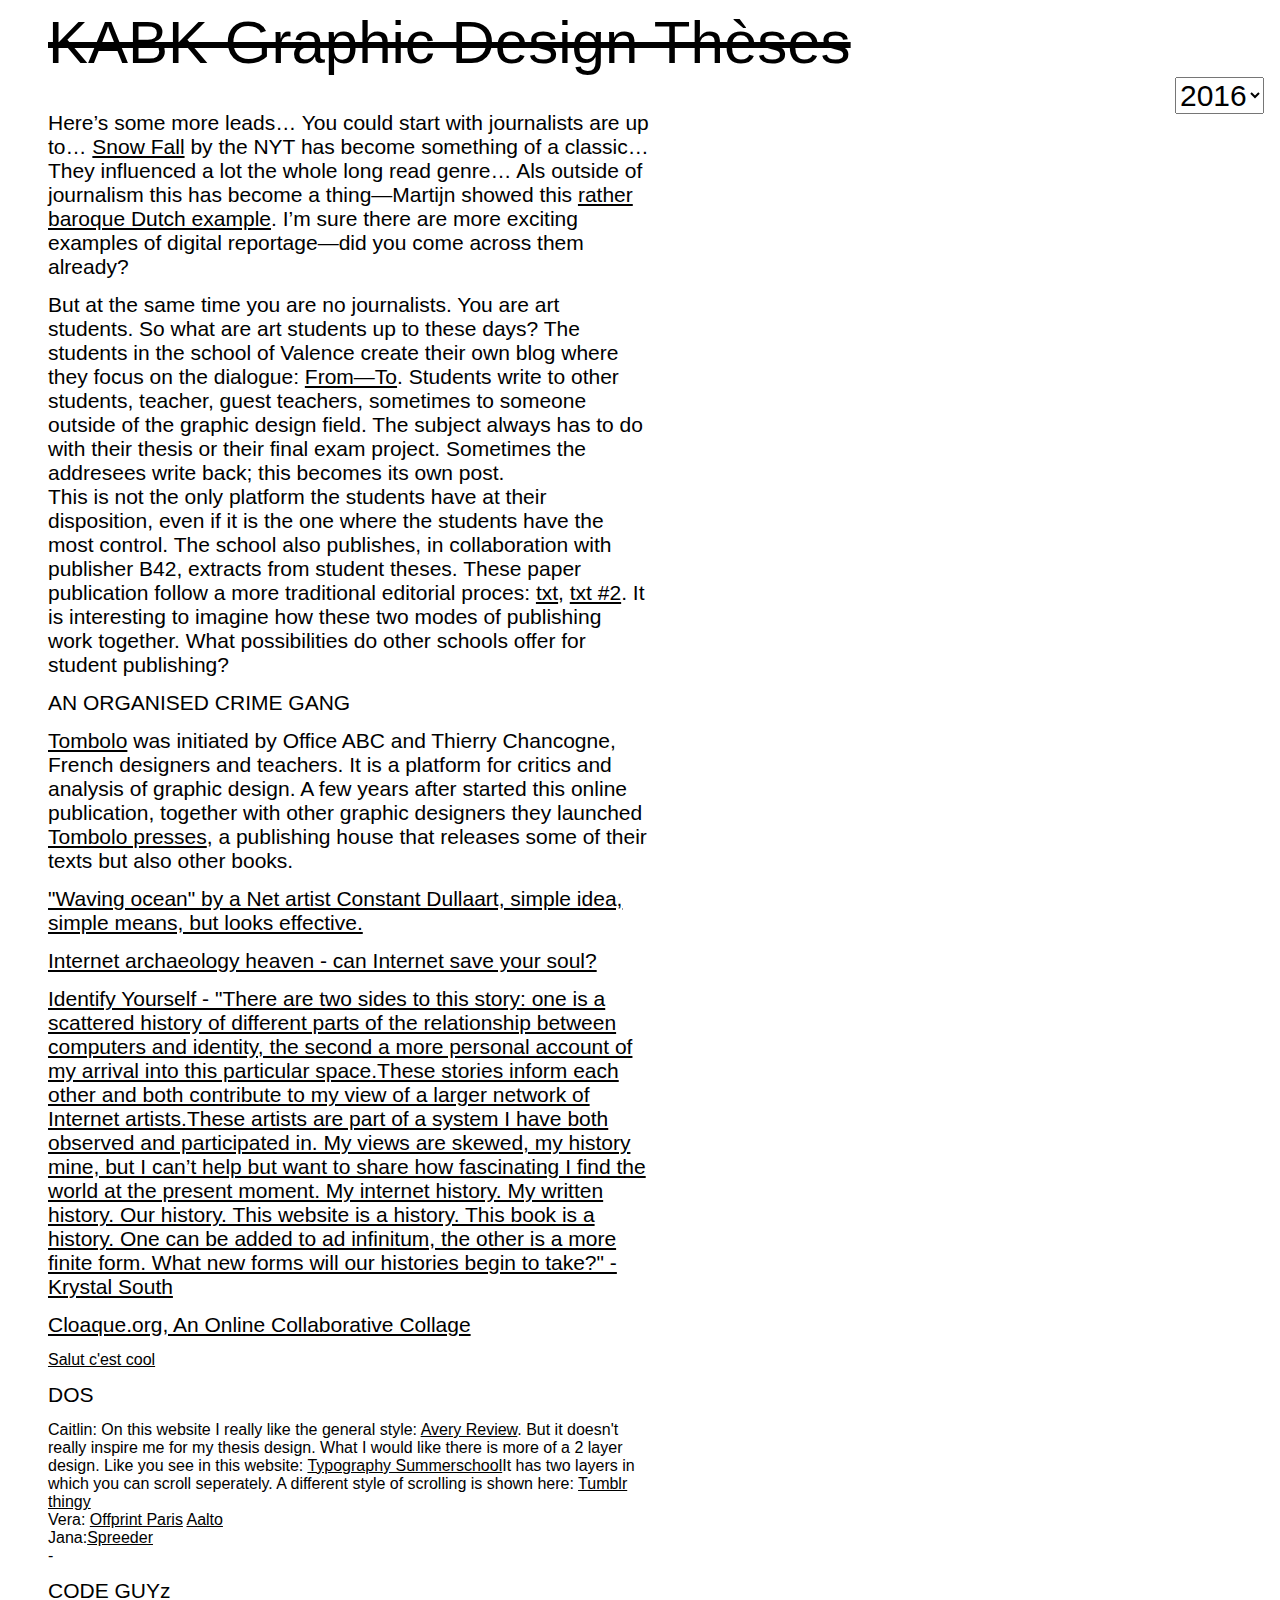
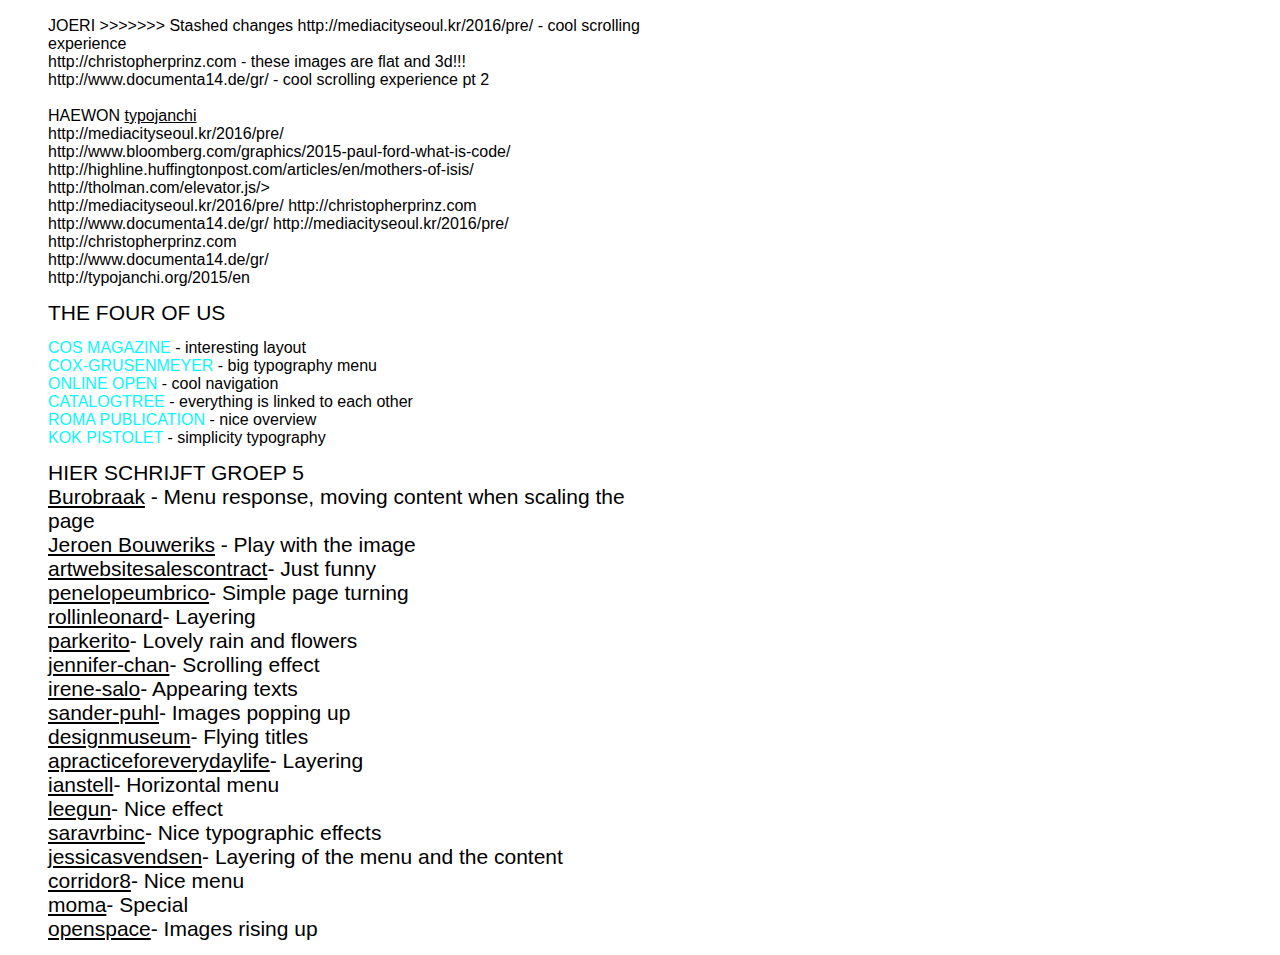
==== references.html @ 2b5444b9 "!" ====
<!DOCTYPE html>
<html lang="en">
    <head>
        <title>GOVT Theses 2015</title>
        <!-- This is so we get Thèses instead of ThÃ¨ses -->
        <meta charset="utf-8"/>
        <!-- This tells the mobile browser: do not zoom out -->
        <meta name="viewport" content="width=device-width, initial-scale=1">
        <link rel="stylesheet" type="text/css" href="css/normalize.css" />
        <link rel="stylesheet" type="text/css" href="css/style.css" />
    </head>
    <body background = "image_pik.jpg">
        <header>
            <h1>KABK Graphic Design Thèses</h1>
            <select>
                <option value="2015">2015</option>
                <option value="2016" selected="true">2016</option>
            </select>
        </header>
        <article>

<p>Here’s some more leads… You could start with journalists are up to… <a href="http://www.nytimes.com/projects/2012/snow-fall/" title="Snow Fall: The Avalanche at Tunnel Creek - Multimedia Feature - NYTimes.com">Snow Fall</a> by the NYT has become something of a classic… They influenced a lot the whole long read genre… Als outside of journalism this has become a thing—Martijn showed this <a href="http://www.vpro.nl/zomergasten/gastenlijst/03-saskia-noort/" title="VPRO ZomerGastenlijst - Saskia Noort">rather baroque Dutch example</a>. I’m sure there are more exciting examples of digital reportage—did you come across them already?</p>

<p>But at the same time you are no journalists. You are art students. So what are art students up to these days? The students in the school of Valence create their own blog where they focus on the dialogue: <a href="http://from.esad-gv.fr/to/" title="From—To">From—To</a>. Students write to other students, teacher, guest teachers, sometimes to someone outside of the graphic design field. The subject always has to do with their thesis or their final exam project. Sometimes the addresees write back; this becomes its own post.<br/>
This is not the only platform the students have at their disposition, even if it is the one where the students have the most control. The school also publishes, in collaboration with publisher B42, extracts from student theses. These paper publication follow a more traditional editorial proces: <a href="http://editions-b42.com/books/txt/" title="ÉDITIONS B42 ♦● .TXT">txt</a>, <a href="http://editions-b42.com/books/txt-2/" title="ÉDITIONS B42 ♦● .TXT 2">txt #2</a>. It is interesting to imagine how these two modes of publishing work together. What possibilities do other schools offer for student publishing?</p>

<p>AN ORGANISED CRIME GANG</p>
<p><a href="http://www.t-o-m-b-o-l-o.eu/" title="T-o-m-b-o-l-o">Tombolo</a> was initiated by Office ABC and Thierry Chancogne, French designers and teachers. It is a platform for critics and analysis of graphic design. A few years after started this online publication, together with other  graphic designers they launched <a href="http://presses.t-o-m-b-o-l-o.eu/" title="T-o-m-b-o-l-o presses">Tombolo presses</a>, a publishing house that releases some of their texts but also other books.</p>

<p><a href="http://wavingocean.com/"> "Waving ocean" by a Net artist Constant Dullaart, simple idea, simple means, but looks effective.</a></p>
<p><a href="http://heaven.internetarchaeology.org/"> Internet archaeology heaven - can Internet save your soul?</a></p>
<p><a href="http://idyrself.com/"> Identify Yourself - "There are two sides to this story: one is a scattered history of different parts of the relationship between computers and identity, the second a more personal account of my arrival into this particular space.These stories inform each other and both contribute to my view of a larger network of Internet artists.These artists are part of a system I have both observed and participated in. My views are skewed, my history mine, but I can’t help but want to share how fascinating I find the world at the present moment. My internet history. My written history. Our history. This website is a history. This book is a history. One can be added to ad infinitum, the other is a more finite form. What new forms will our histories begin to take?" - Krystal South</a></p>
<p><a href="http://cloaque.org/"> Cloaque.org, An Online Collaborative Collage </a></p>

<a href="http://www.salutcestcool.com/" title="salut c'est cool">Salut c'est cool</a>

<p>DOS</p>

Caitlin: On this website I really like the general style: <a href="http://averyreview.com" title="Avery Review">Avery Review</a>. But it doesn't really inspire me for my thesis design. What I would like there is more of a 2 layer design. Like you see in this website:  <a href="http://typographysummerschool.org" title="Typography Summerschool">Typography Summerschool</a>It has two layers in which you can scroll seperately. A different style of scrolling is shown here: <a href="http://inreproductionoftangiblethings.tumblr.com" title="Tumblr thingy">Tumblr thingy</a>
<br>

Vera: <a href="http://offprintparis.com" title="Offprint Paris">Offprint Paris</a> <a href="https://graphicdesign.aalto.fi" title="aalto">Aalto</a>
<br>
Jana:<a href="http://www.spreeder.com/app.php?intro=1" title="Spreeder">Spreeder</a> <br>
-

<p id="agroup3title">CODE GUYz</p>

JOERI
>>>>>>> Stashed changes
http://mediacityseoul.kr/2016/pre/ - cool scrolling experience<br/>
http://christopherprinz.com - these images are flat and 3d!!!<br/>
http://www.documenta14.de/gr/ - cool scrolling experience pt 2<br/>
<br/>
HAEWON
<a href="http://typojanchi.org/2015/en" title="typojanchi">typojanchi</a> <br/>
http://mediacityseoul.kr/2016/pre/</br>
http://www.bloomberg.com/graphics/2015-paul-ford-what-is-code/</br>
http://highline.huffingtonpost.com/articles/en/mothers-of-isis/</br>
http://tholman.com/elevator.js/></br>


http://mediacityseoul.kr/2016/pre/
http://christopherprinz.com
http://www.documenta14.de/gr/




http://mediacityseoul.kr/2016/pre/ </br>
http://christopherprinz.com </br>
http://www.documenta14.de/gr/ </br>
http://typojanchi.org/2015/en </br>


<p>THE FOUR OF US</p>
<agroup4 href="http://www.cosstores.com/nl/Magazine">COS MAGAZINE</agroup4> - interesting layout </br>
<agroup4 href="http://www.cox-grusenmeyer.com">COX-GRUSENMEYER</agroup4> - big typography menu </br>
<agroup4 href="http://www.onlineopen.org/index.php">ONLINE OPEN</agroup4> - cool navigation</br>
<agroup4 href="http://www.catalogtree.net">CATALOGTREE</agroup4> - everything is linked to each other</br>
<agroup4 href="http://www.romapublications.org/Roma151-300.html">ROMA PUBLICATION</agroup4> - nice overview</br>
<agroup4 href="http://kokpistolet.nl/">KOK PISTOLET</agroup4> - simplicity typography</br>

<p>HIER SCHRIJFT GROEP 5<br>
<a href="www.burobraak.nl">Burobraak</a> - Menu response, moving content when scaling the page<br>
<a href="www.jeroenbouweriks.com">Jeroen Bouweriks</a> - Play with the image<br>
<a href="http://www.artwebsitesalescontract.com">artwebsitesalescontract</a>- Just funny<br>
<a href="http://www.penelopeumbrico.net/publications/publicationspage_catalogues_b.html"> penelopeumbrico</a>- Simple page turning<br>
<a href="http://rollinleonard.com"> rollinleonard</a>- Layering<br>
<a href="http://www.parkerito.com">parkerito</a>- Lovely rain and flowers<br>
<a href="http://jennifer-chan.com">jennifer-chan<a/>- Scrolling effect<br>
<a href="http://kabk.github.io/govt-theses-15-irene-salo-beauty-in-unexpected-forms">irene-salo</a>- Appearing texts<br>
<a href="http://kabk.github.io/govt-theses-15-sander-puhl-onder-het-oppervlak-under-the-surface">sander-puhl</a>- Images popping up<br>
<a href="https://designmuseum.org/">designmuseum</a>- Flying titles<br>
<a href="http://apracticeforeverydaylife.com/art-on-the-underground/what-is-the-city-but-the-people-publication/">apracticeforeverydaylife</a>- Layering<br>
<a href="http://ianstell.com/Diagint">ianstell</a>- Horizontal menu<br>
<a href="http://cargocollective.com/leegun/With-or-without-you-Poster">leegun</a>- Nice effect<br>
<a href="http://saravrbinc.com/">saravrbinc</a>- Nice typographic effects<br>
<a href="http://jessicasvendsen.com/">jessicasvendsen</a>- Layering of the menu and the content<br>
<a href="http://www.corridor8.co.uk/online/">corridor8</a>- Nice menu<br>
<a href="http://www.moma.org/interactives/exhibitions/2011/talktome/objects/145515/">moma</a>- Special<br> 
<a href="http://openspace.sfmoma.org/">openspace</a>- Images rising up<br>
</p>


<p></p>

<p></p>

<p></p>

<p></p>

<p></p>

        </article>
    </body>
</html>
---- css/style.css ----
a {color:pink;}

body {
    font-size: 16px;
    padding: 8px 16px 0px 8px;
    font-family: NeueHaasUnicaPro-Light, sans-serif;
    font-weight: 100;
}

* {
    box-sizing: border-box;
}

header {
    padding: 0 0 20px 0;
    font-size: 30px;
    text-decoration: line-through;
}

article { 
    max-width: 602px;
}

li {
    list-style: none;
    margin-bottom: 8px;
}

dt, dd {
    margin-bottom: 2px;
}

dt {
    margin-top: 6px;
}

h1, h2, h3, h4, h5, h6 {
    font-weight: 100;
}

h1 {
    margin: 0 0 0 0;
}

h2, h4 {
  font-size: 28px;
  line-height: 30px;
  text-transform: uppercase;
  margin: 12px 0 0px 0;
}

h2 a {
    text-decoration: none;
}

h3, h5 {
  font-size: 21px;
  line-height: 24px;
  margin: 0px 0 7px 0;
}

h4 {
  font-size: 21px;
}

h6 {
  font-size: 14px;
}

ul, ol {
    margin-top: 20px;
    padding-left: 20px;
}

a, a:hover, a:visited, a:active {
    color: black;
}

agroup4, agroup4:hover, agroup4:visited, agroup4:active {
    color: #0cf6ff;
}

agroup3title, agroup4:hover, agroup4:visited, agroup4:active {
    color: #0000FF;
    font-size: 25px;
}

agroup3, agroup4:hover, agroup4:visited, agroup4:active {
    color: #0000FF;
}


p, svg {
    margin-top: 0;
    margin-bottom: 24px;
}

p {
  font-size: 21px;
  line-height: 24px;
  margin: 14px 0;
}

p.spacer {
    line-height: 0;
}

pre {
    white-space: pre-wrap;
}

figure {
    margin: 0;
    padding: 1em 40px;
}

figure figcaption {
    padding-top: 1em;
}

/* This makes the images scale to the full width of the page */
img {
    max-width: 600px;
    max-height: 315px;
    width: 100%;
    height: auto;
}

header select {
    float: right;
}

div.preview {
  max-width: 602px;
  margin-bottom: 30px;
}

div.preview figure {
  border: 1px solid #ccc;
  border-bottom: none;
  margin: 0;
  padding: 0;
}

div.preview p:last-child {
  margin-bottom: 54px;
}

@media screen and (max-width: 480px) {
    header select {
        float: left;
    }
    header h1 {
       font-size: 20px;
   }
   p {
     font-size: 16px;
     line-height: 24px;
     margin: 14px 0;
   }
}

@media screen and (min-width: 480px) {
    article, header {
        margin-left: 40px;
    }
}

@media print {
    header select {
        display: none;
    }
}
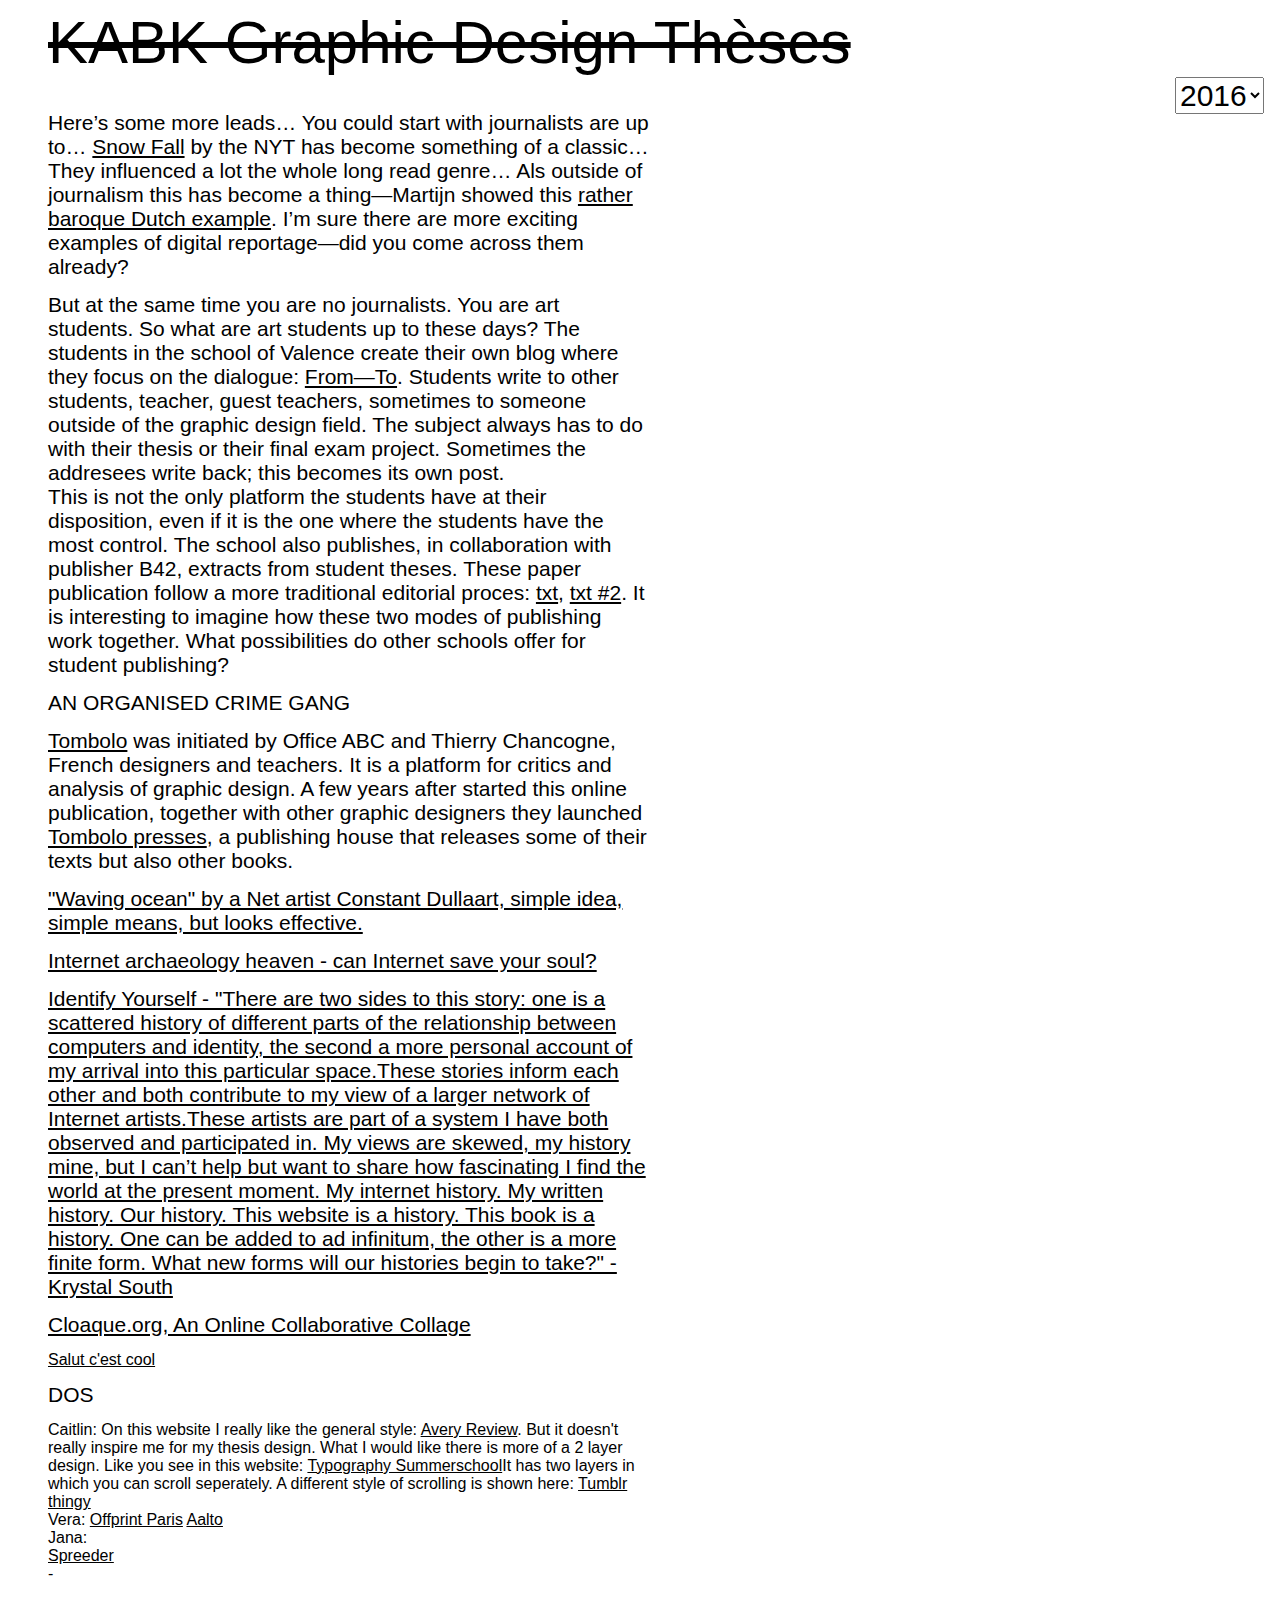
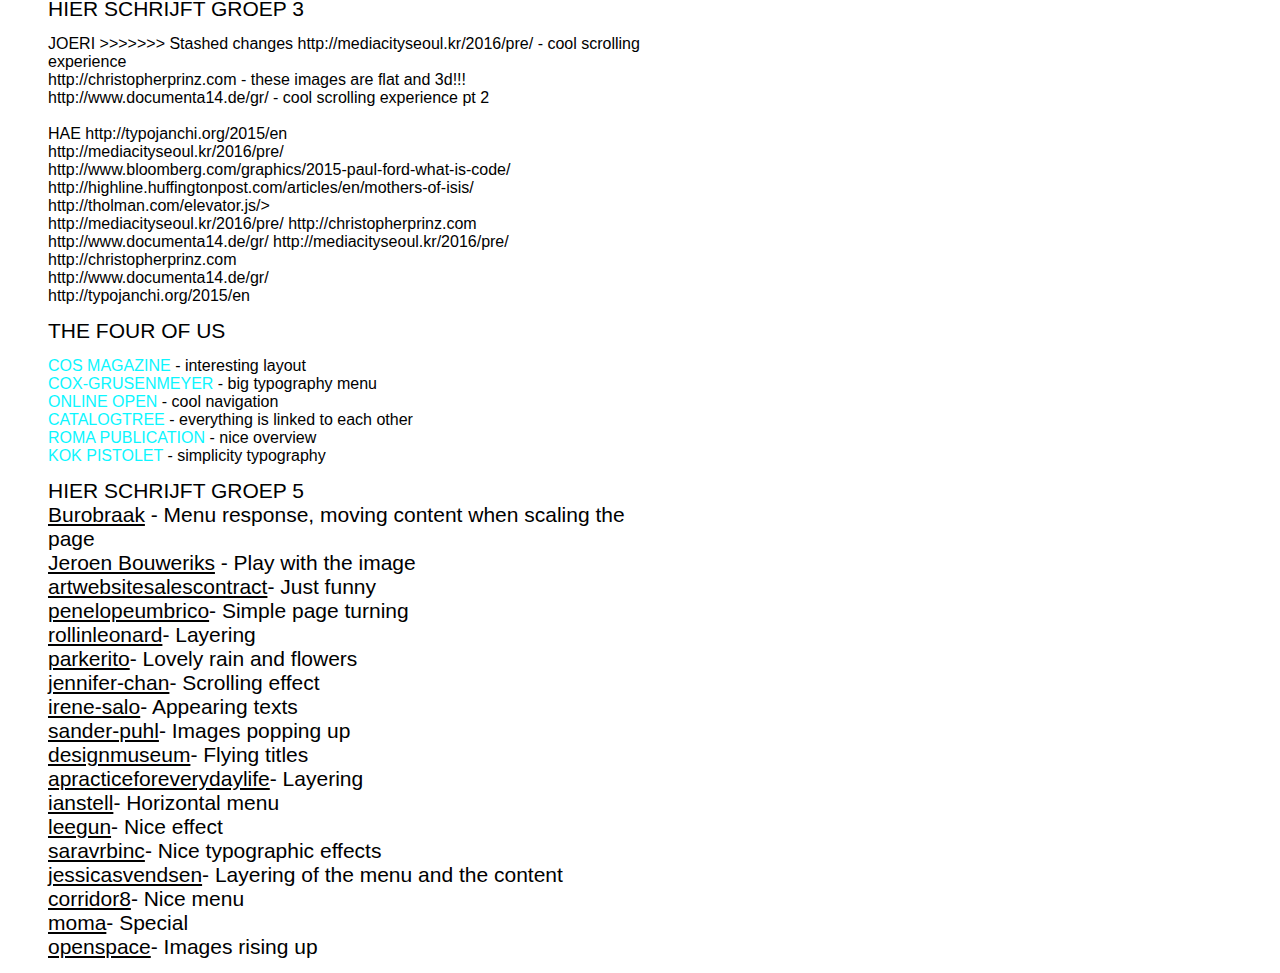
==== commit c6e28726: "linkjes2" ====
--- a/references.html
+++ b/references.html
@@ -9,7 +9,7 @@
         <link rel="stylesheet" type="text/css" href="css/normalize.css" />
         <link rel="stylesheet" type="text/css" href="css/style.css" />
     </head>
-    <body background = "image_pik.jpg">
+    <body>
         <header>
             <h1>KABK Graphic Design Thèses</h1>
             <select>
@@ -41,10 +41,11 @@
 
 Vera: <a href="http://offprintparis.com" title="Offprint Paris">Offprint Paris</a> <a href="https://graphicdesign.aalto.fi" title="aalto">Aalto</a>
 <br>
-Jana:<a href="http://www.spreeder.com/app.php?intro=1" title="Spreeder">Spreeder</a> <br>
+Jana:<br>
+<a href="http://www.spreeder.com/app.php?intro=1" title="Spreeder">Spreeder</a> <br>
 -
 
-<p id="agroup3title">CODE GUYz</p>
+<p>HIER SCHRIJFT GROEP 3</p>
 
 JOERI
 >>>>>>> Stashed changes
@@ -52,8 +53,8 @@
 http://christopherprinz.com - these images are flat and 3d!!!<br/>
 http://www.documenta14.de/gr/ - cool scrolling experience pt 2<br/>
 <br/>
-HAEWON
-<a href="http://typojanchi.org/2015/en" title="typojanchi">typojanchi</a> <br/>
+HAE
+http://typojanchi.org/2015/en<br/>
 http://mediacityseoul.kr/2016/pre/</br>
 http://www.bloomberg.com/graphics/2015-paul-ford-what-is-code/</br>
 http://highline.huffingtonpost.com/articles/en/mothers-of-isis/</br>
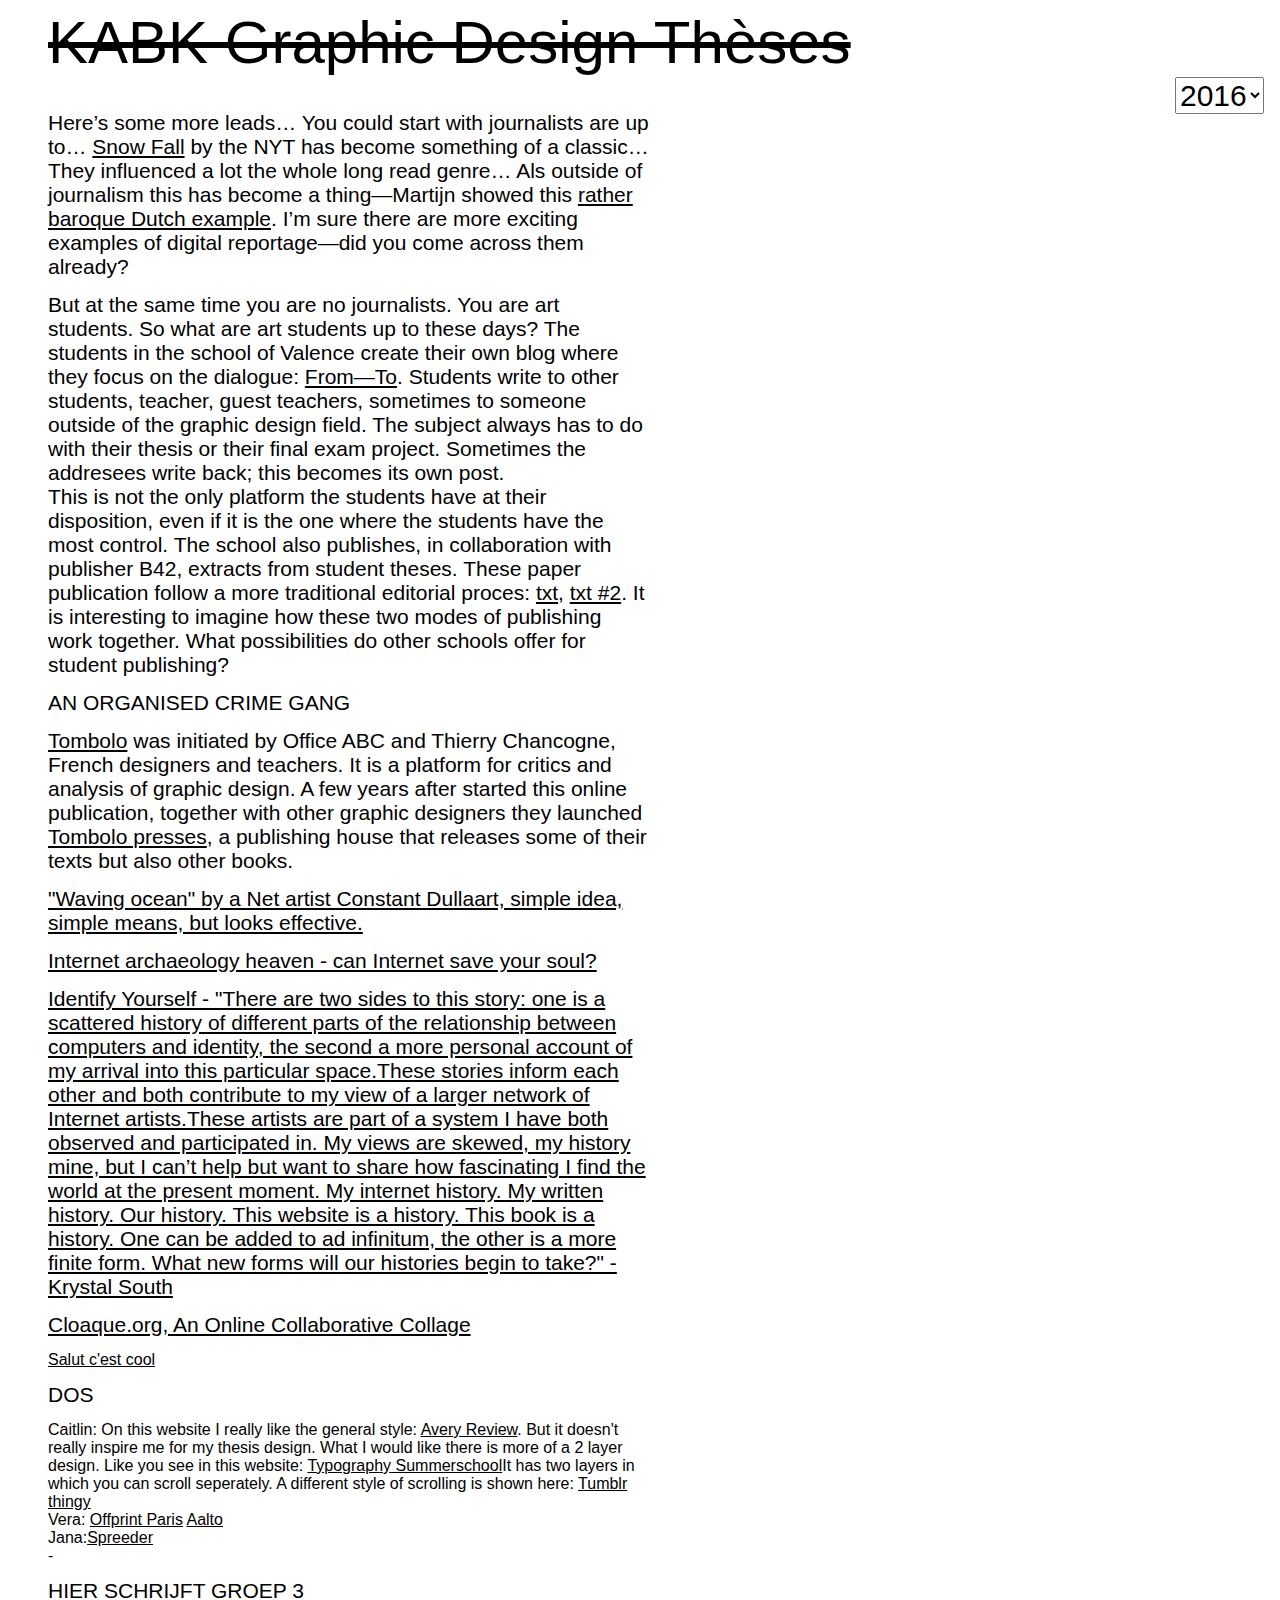
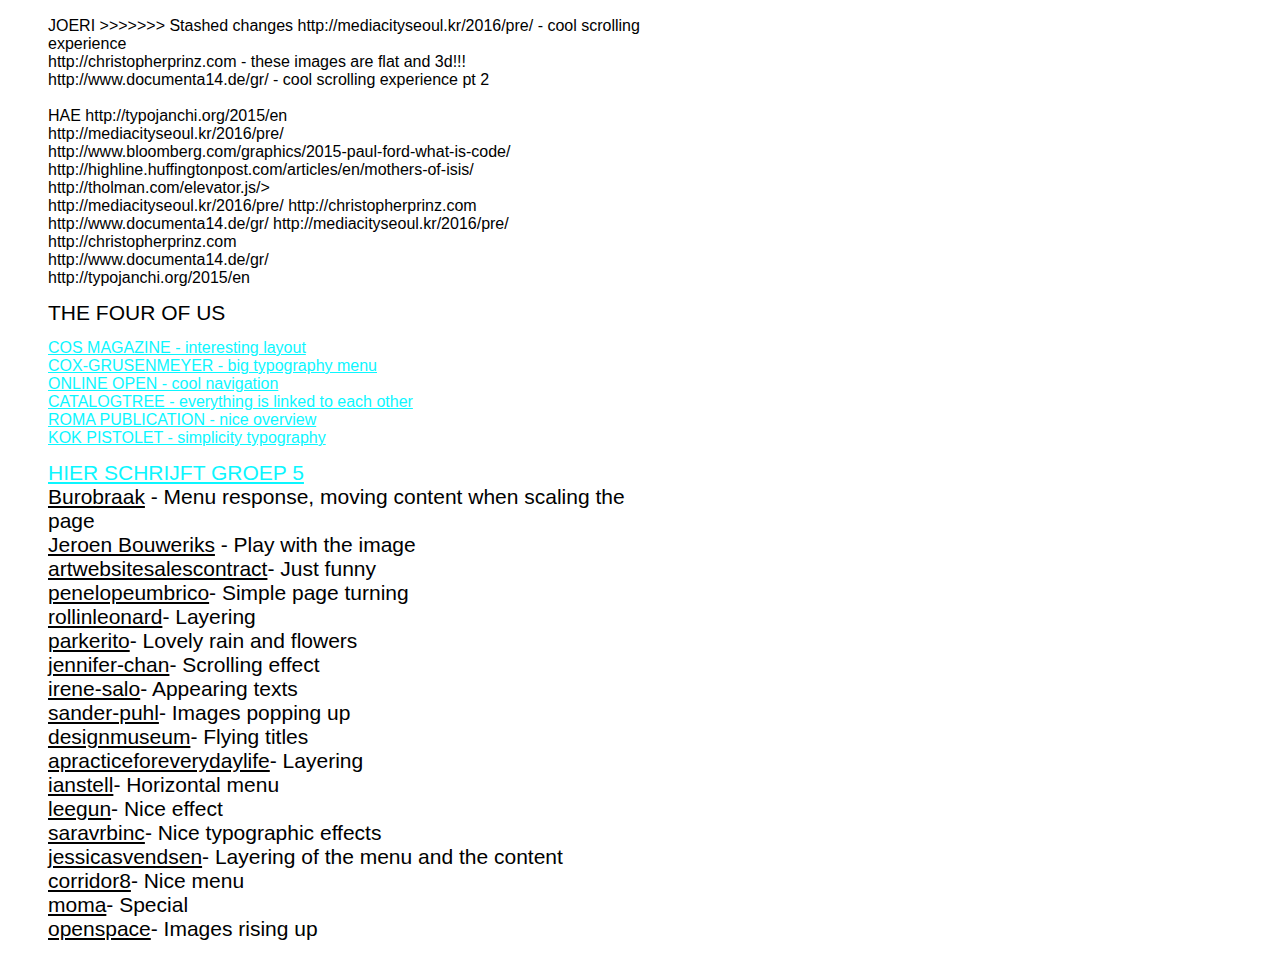
==== commit 0639d631: "a.group4" ====
--- a/references.html
+++ b/references.html
@@ -41,8 +41,7 @@
 
 Vera: <a href="http://offprintparis.com" title="Offprint Paris">Offprint Paris</a> <a href="https://graphicdesign.aalto.fi" title="aalto">Aalto</a>
 <br>
-Jana:<br>
-<a href="http://www.spreeder.com/app.php?intro=1" title="Spreeder">Spreeder</a> <br>
+Jana:<a href="http://www.spreeder.com/app.php?intro=1" title="Spreeder">Spreeder</a> <br>
 -
 
 <p>HIER SCHRIJFT GROEP 3</p>
@@ -75,12 +74,12 @@
 
 
 <p>THE FOUR OF US</p>
-<agroup4 href="http://www.cosstores.com/nl/Magazine">COS MAGAZINE</agroup4> - interesting layout </br>
-<agroup4 href="http://www.cox-grusenmeyer.com">COX-GRUSENMEYER</agroup4> - big typography menu </br>
-<agroup4 href="http://www.onlineopen.org/index.php">ONLINE OPEN</agroup4> - cool navigation</br>
-<agroup4 href="http://www.catalogtree.net">CATALOGTREE</agroup4> - everything is linked to each other</br>
-<agroup4 href="http://www.romapublications.org/Roma151-300.html">ROMA PUBLICATION</agroup4> - nice overview</br>
-<agroup4 href="http://kokpistolet.nl/">KOK PISTOLET</agroup4> - simplicity typography</br>
+<a class="group4" href="http://www.cosstores.com/nl/Magazine">COS MAGAZINE</agroup4> - interesting layout </br>
+<a class="group4" href="http://www.cox-grusenmeyer.com">COX-GRUSENMEYER</agroup4> - big typography menu </br>
+<a class="group4" href="http://www.onlineopen.org/index.php">ONLINE OPEN</agroup4> - cool navigation</br>
+<a class="group4" href="http://www.catalogtree.net">CATALOGTREE</agroup4> - everything is linked to each other</br>
+<a class="group4" href="http://www.romapublications.org/Roma151-300.html">ROMA PUBLICATION</agroup4> - nice overview</br>
+<a class="group4" href="http://kokpistolet.nl/">KOK PISTOLET</agroup4> - simplicity typography</br>
 
 <p>HIER SCHRIJFT GROEP 5<br>
 <a href="www.burobraak.nl">Burobraak</a> - Menu response, moving content when scaling the page<br>
--- a/css/style.css
+++ b/css/style.css
@@ -76,19 +76,9 @@
     color: black;
 }
 
-agroup4, agroup4:hover, agroup4:visited, agroup4:active {
+a.group4, a.group4:hover, a.group4:visited, a.group4:active {
     color: #0cf6ff;
 }
-
-agroup3title, agroup4:hover, agroup4:visited, agroup4:active {
-    color: #0000FF;
-    font-size: 25px;
-}
-
-agroup3, agroup4:hover, agroup4:visited, agroup4:active {
-    color: #0000FF;
-}
-
 
 p, svg {
     margin-top: 0;
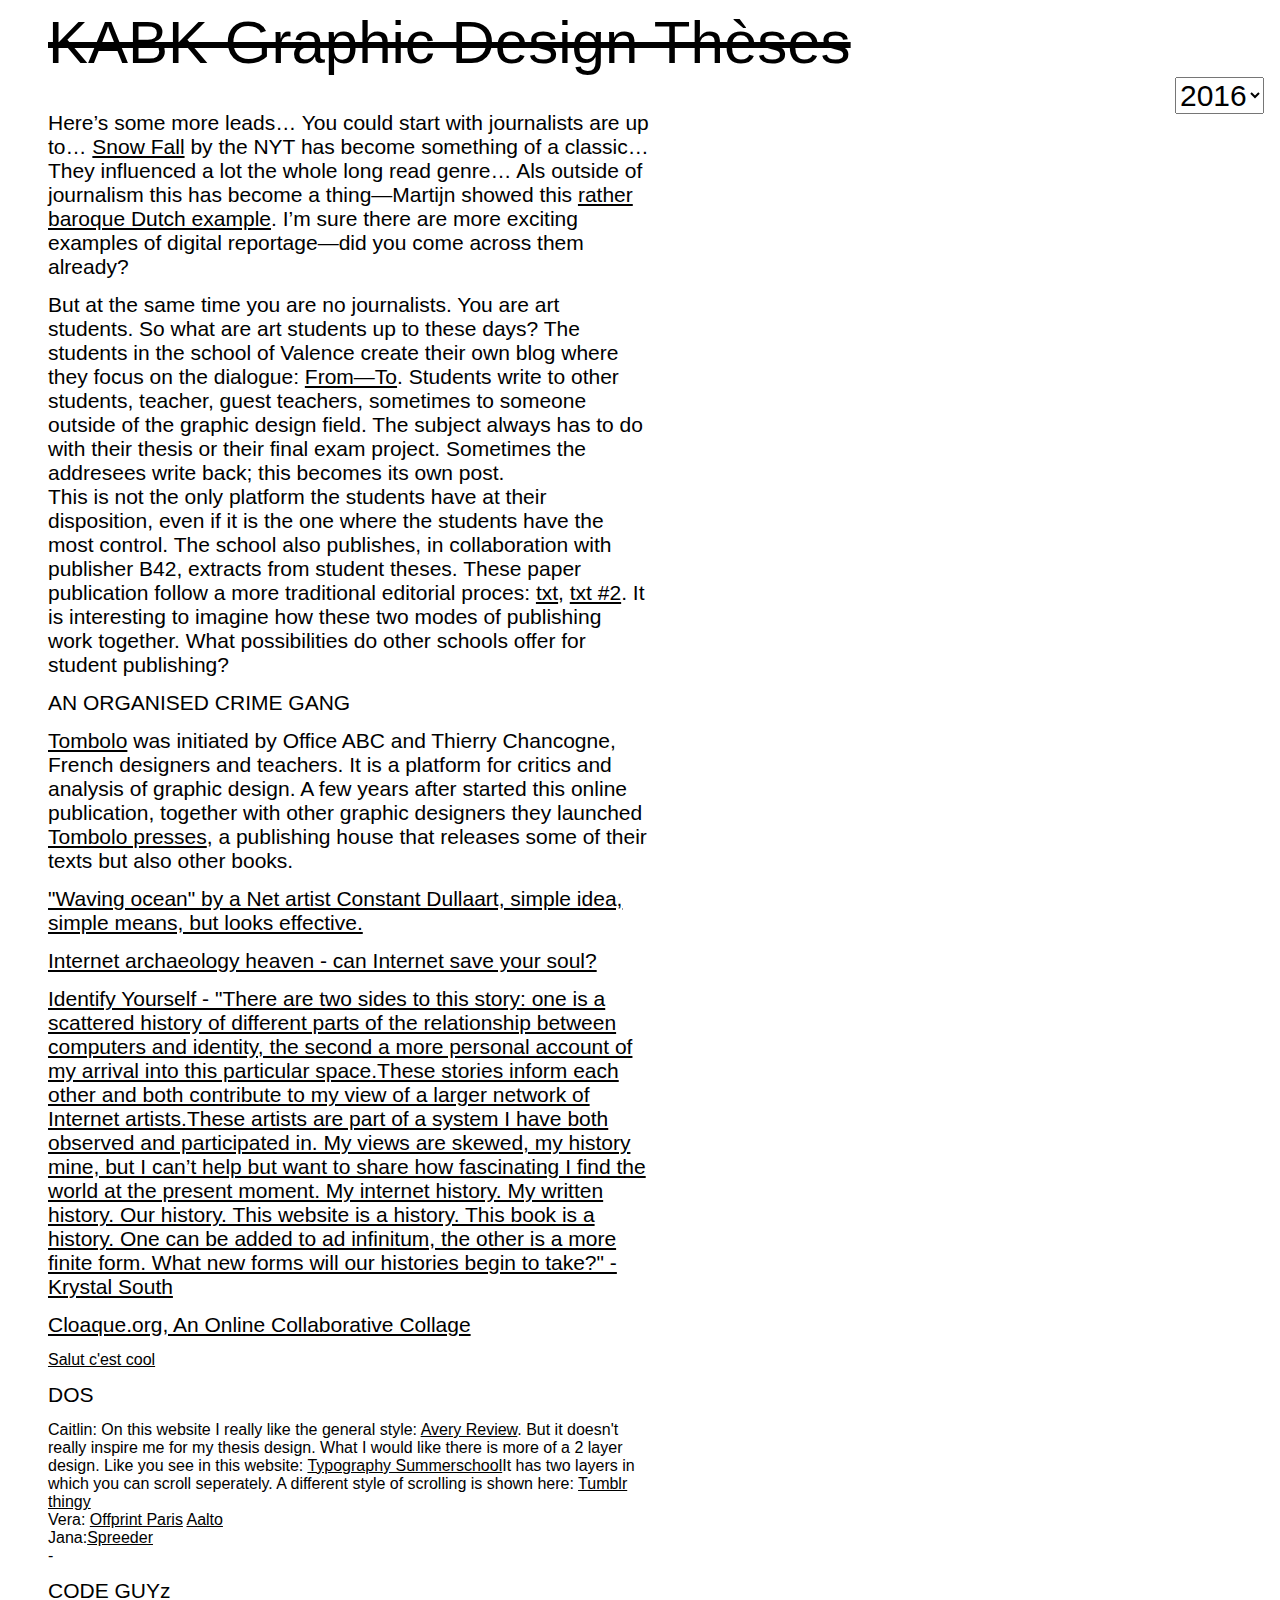
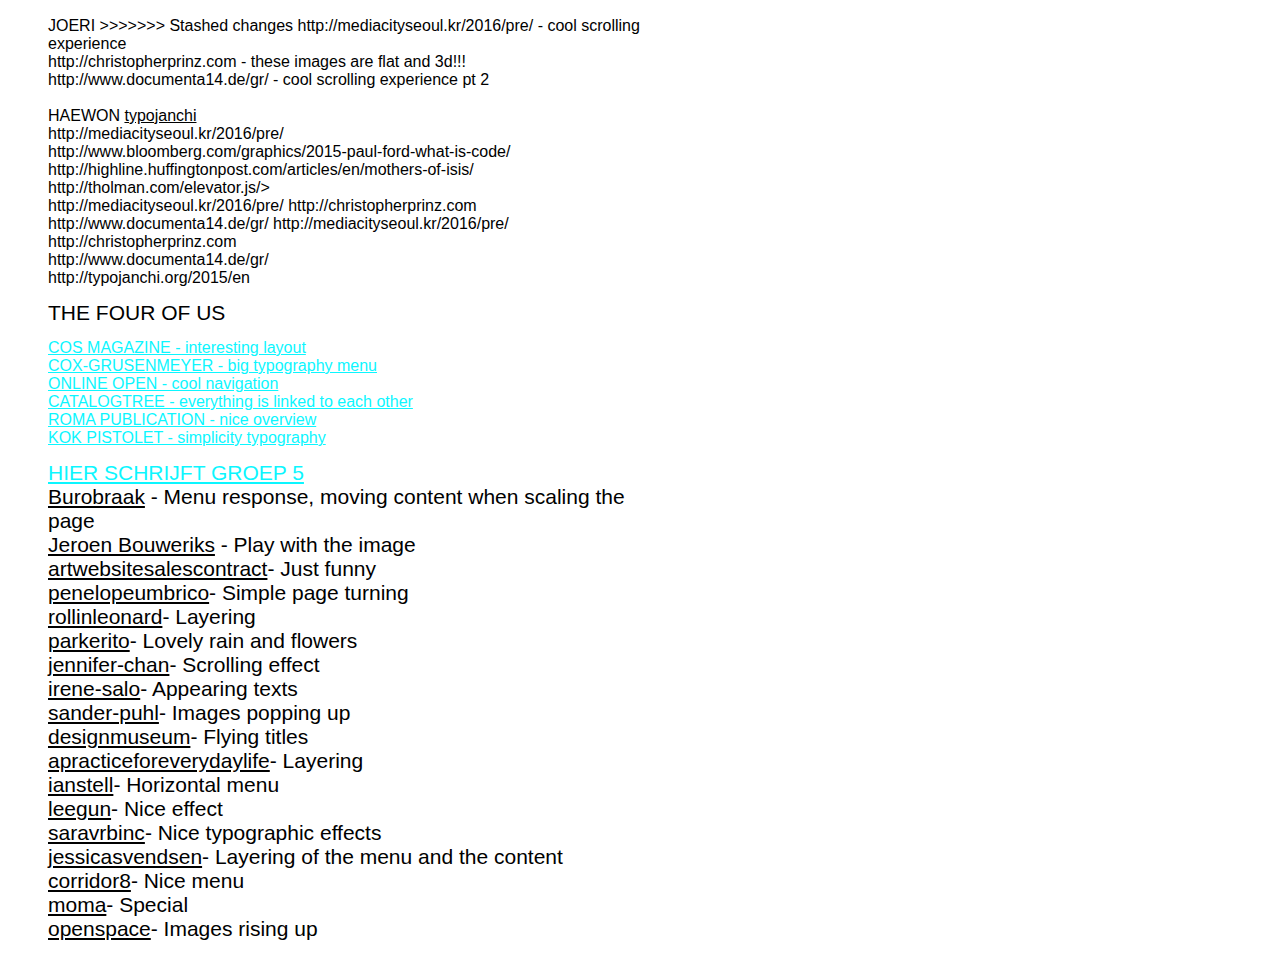
==== commit 03f4599d: "Merge branch 'gh-pages' of github.com:kabk/govt-theses-16 into gh-pages" ====
--- a/references.html
+++ b/references.html
@@ -9,7 +9,7 @@
         <link rel="stylesheet" type="text/css" href="css/normalize.css" />
         <link rel="stylesheet" type="text/css" href="css/style.css" />
     </head>
-    <body>
+    <body background = "image_pik.jpg">
         <header>
             <h1>KABK Graphic Design Thèses</h1>
             <select>
@@ -44,7 +44,7 @@
 Jana:<a href="http://www.spreeder.com/app.php?intro=1" title="Spreeder">Spreeder</a> <br>
 -
 
-<p>HIER SCHRIJFT GROEP 3</p>
+<p class="group3title">CODE GUYz</p>
 
 JOERI
 >>>>>>> Stashed changes
@@ -52,8 +52,8 @@
 http://christopherprinz.com - these images are flat and 3d!!!<br/>
 http://www.documenta14.de/gr/ - cool scrolling experience pt 2<br/>
 <br/>
-HAE
-http://typojanchi.org/2015/en<br/>
+HAEWON
+<a href="http://typojanchi.org/2015/en" title="typojanchi">typojanchi</a> <br/>
 http://mediacityseoul.kr/2016/pre/</br>
 http://www.bloomberg.com/graphics/2015-paul-ford-what-is-code/</br>
 http://highline.huffingtonpost.com/articles/en/mothers-of-isis/</br>
--- a/css/style.css
+++ b/css/style.css
@@ -80,6 +80,16 @@
     color: #0cf6ff;
 }
 
+a.group3title, a.group3title:hover, a.group3title:visited, a.group3title:active {
+    color: #0000FF;
+    font-size: 25px;
+}
+
+a.group3, a.group3:hover, a.group3:visited, a.group3:active {
+    color: #0000FF;
+}
+
+
 p, svg {
     margin-top: 0;
     margin-bottom: 24px;
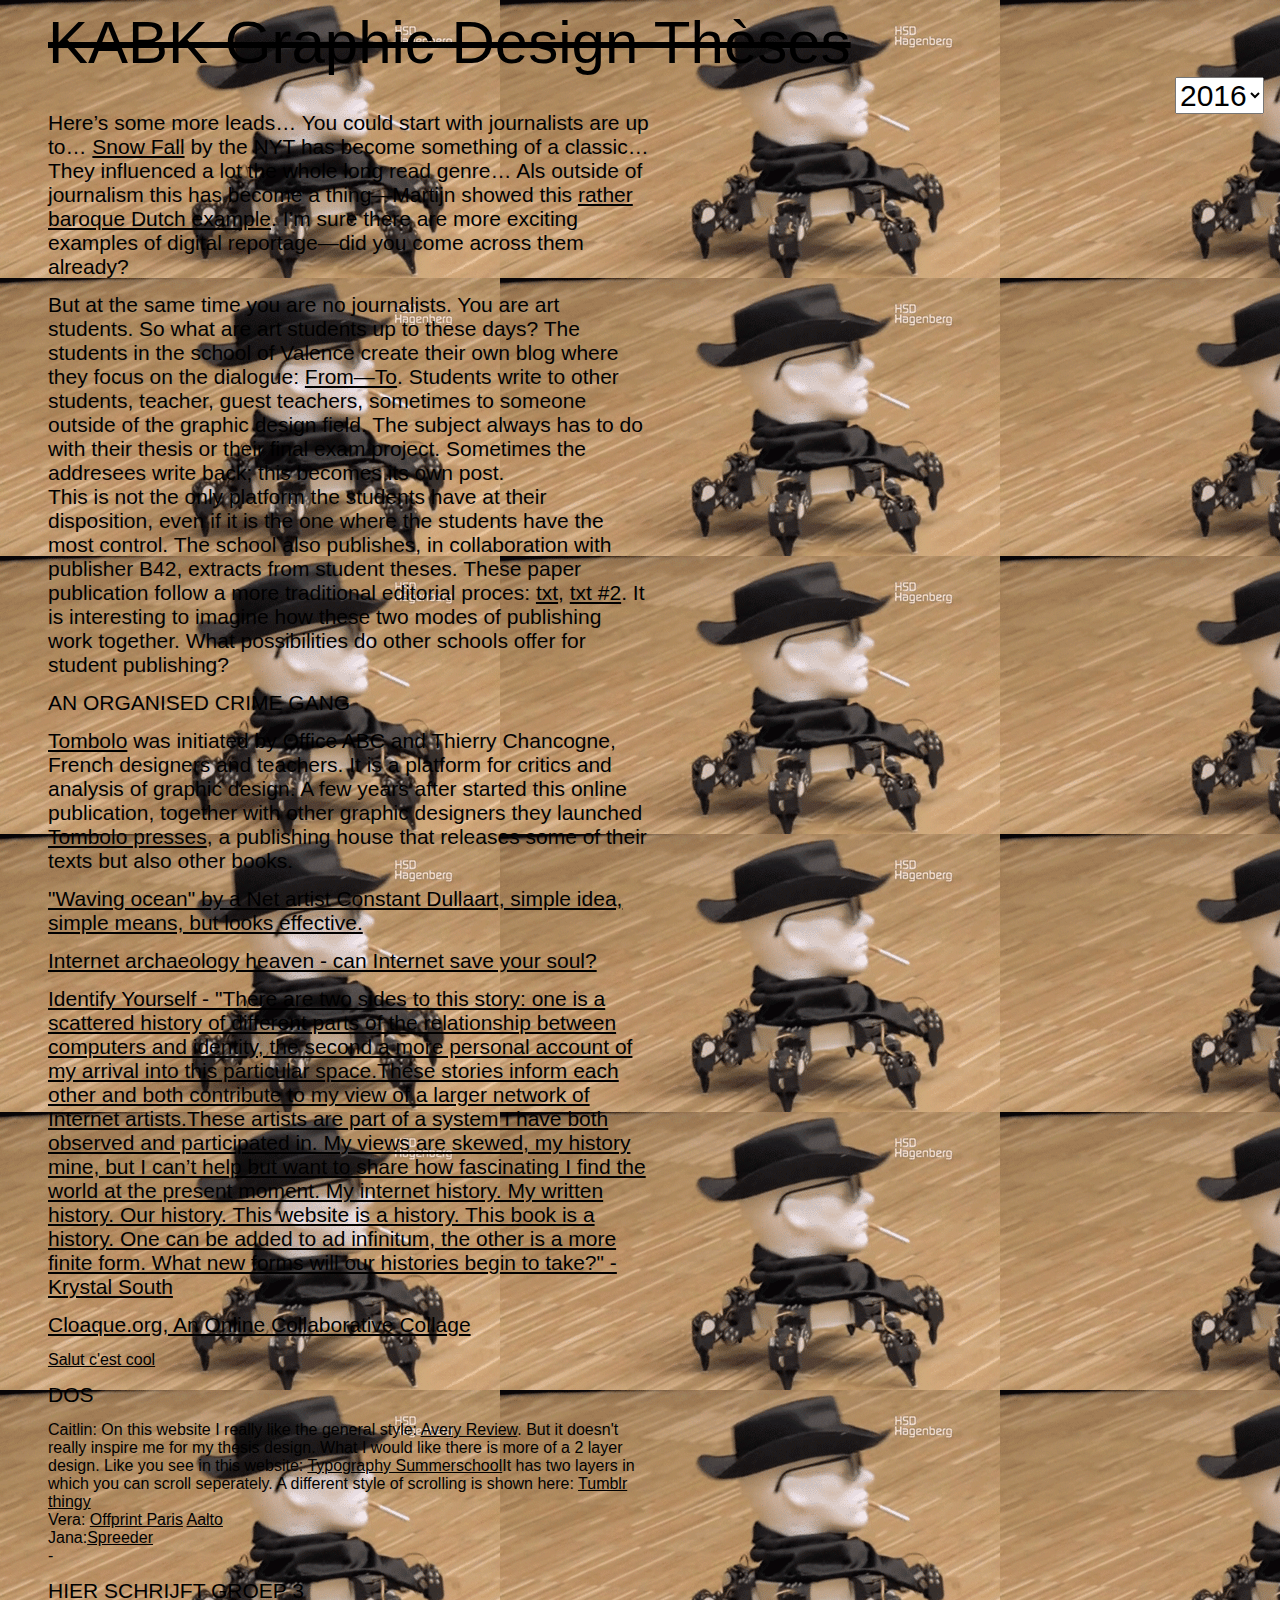
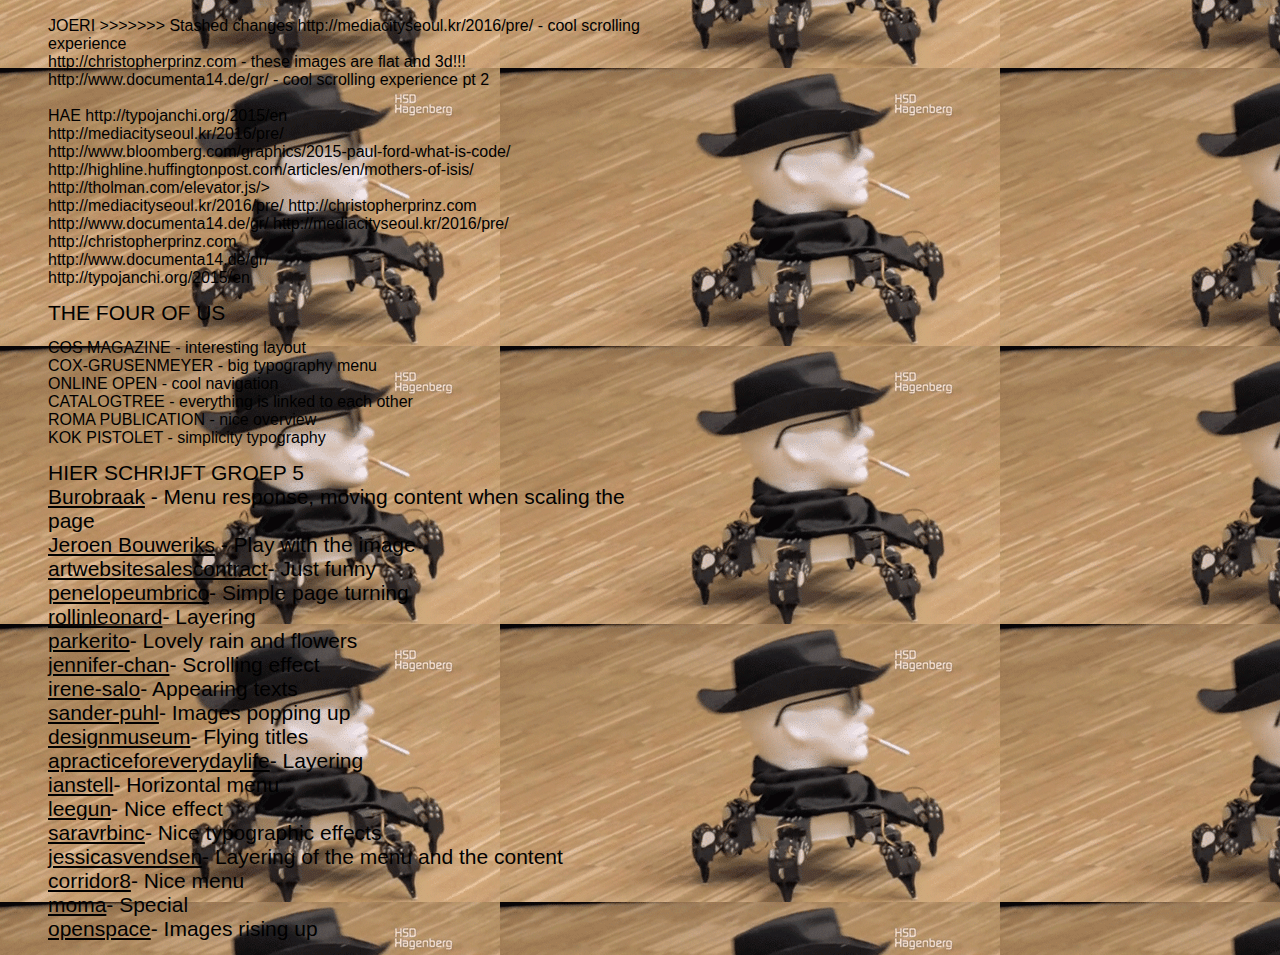
==== commit db3ef3ed: "yooo" ====
--- a/references.html
+++ b/references.html
@@ -9,7 +9,7 @@
         <link rel="stylesheet" type="text/css" href="css/normalize.css" />
         <link rel="stylesheet" type="text/css" href="css/style.css" />
     </head>
-    <body background = "image_pik.jpg">
+    <body background = "pik.gif">
         <header>
             <h1>KABK Graphic Design Thèses</h1>
             <select>
@@ -44,7 +44,7 @@
 Jana:<a href="http://www.spreeder.com/app.php?intro=1" title="Spreeder">Spreeder</a> <br>
 -
 
-<p class="group3title">CODE GUYz</p>
+<p>HIER SCHRIJFT GROEP 3</p>
 
 JOERI
 >>>>>>> Stashed changes
@@ -52,8 +52,8 @@
 http://christopherprinz.com - these images are flat and 3d!!!<br/>
 http://www.documenta14.de/gr/ - cool scrolling experience pt 2<br/>
 <br/>
-HAEWON
-<a href="http://typojanchi.org/2015/en" title="typojanchi">typojanchi</a> <br/>
+HAE
+http://typojanchi.org/2015/en<br/>
 http://mediacityseoul.kr/2016/pre/</br>
 http://www.bloomberg.com/graphics/2015-paul-ford-what-is-code/</br>
 http://highline.huffingtonpost.com/articles/en/mothers-of-isis/</br>
@@ -74,12 +74,12 @@
 
 
 <p>THE FOUR OF US</p>
-<a class="group4" href="http://www.cosstores.com/nl/Magazine">COS MAGAZINE</agroup4> - interesting layout </br>
-<a class="group4" href="http://www.cox-grusenmeyer.com">COX-GRUSENMEYER</agroup4> - big typography menu </br>
-<a class="group4" href="http://www.onlineopen.org/index.php">ONLINE OPEN</agroup4> - cool navigation</br>
-<a class="group4" href="http://www.catalogtree.net">CATALOGTREE</agroup4> - everything is linked to each other</br>
-<a class="group4" href="http://www.romapublications.org/Roma151-300.html">ROMA PUBLICATION</agroup4> - nice overview</br>
-<a class="group4" href="http://kokpistolet.nl/">KOK PISTOLET</agroup4> - simplicity typography</br>
+<agroup4 href="http://www.cosstores.com/nl/Magazine">COS MAGAZINE</agroup4> - interesting layout </br>
+<agroup4 href="http://www.cox-grusenmeyer.com">COX-GRUSENMEYER</agroup4> - big typography menu </br>
+<agroup4 href="http://www.onlineopen.org/index.php">ONLINE OPEN</agroup4> - cool navigation</br>
+<agroup4 href="http://www.catalogtree.net">CATALOGTREE</agroup4> - everything is linked to each other</br>
+<agroup4 href="http://www.romapublications.org/Roma151-300.html">ROMA PUBLICATION</agroup4> - nice overview</br>
+<agroup4 href="http://kokpistolet.nl/">KOK PISTOLET</agroup4> - simplicity typography</br>
 
 <p>HIER SCHRIJFT GROEP 5<br>
 <a href="www.burobraak.nl">Burobraak</a> - Menu response, moving content when scaling the page<br>
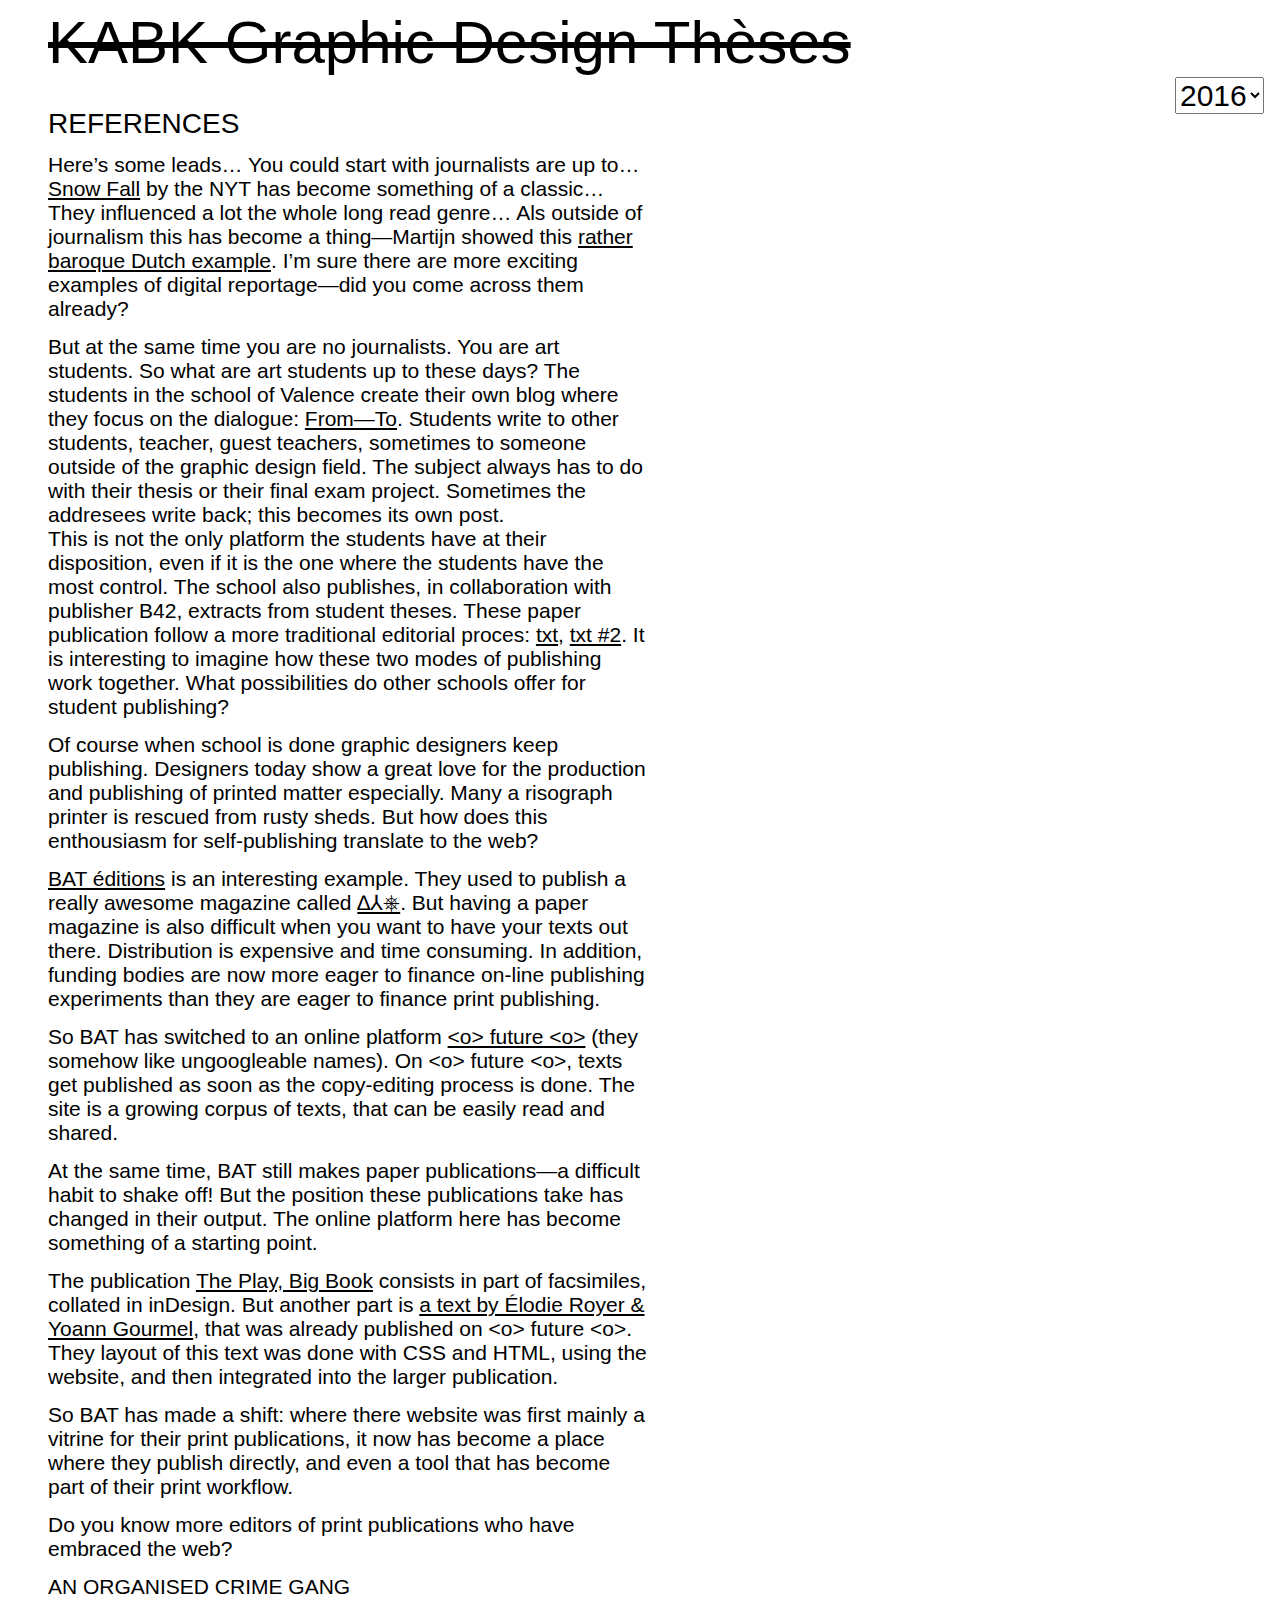
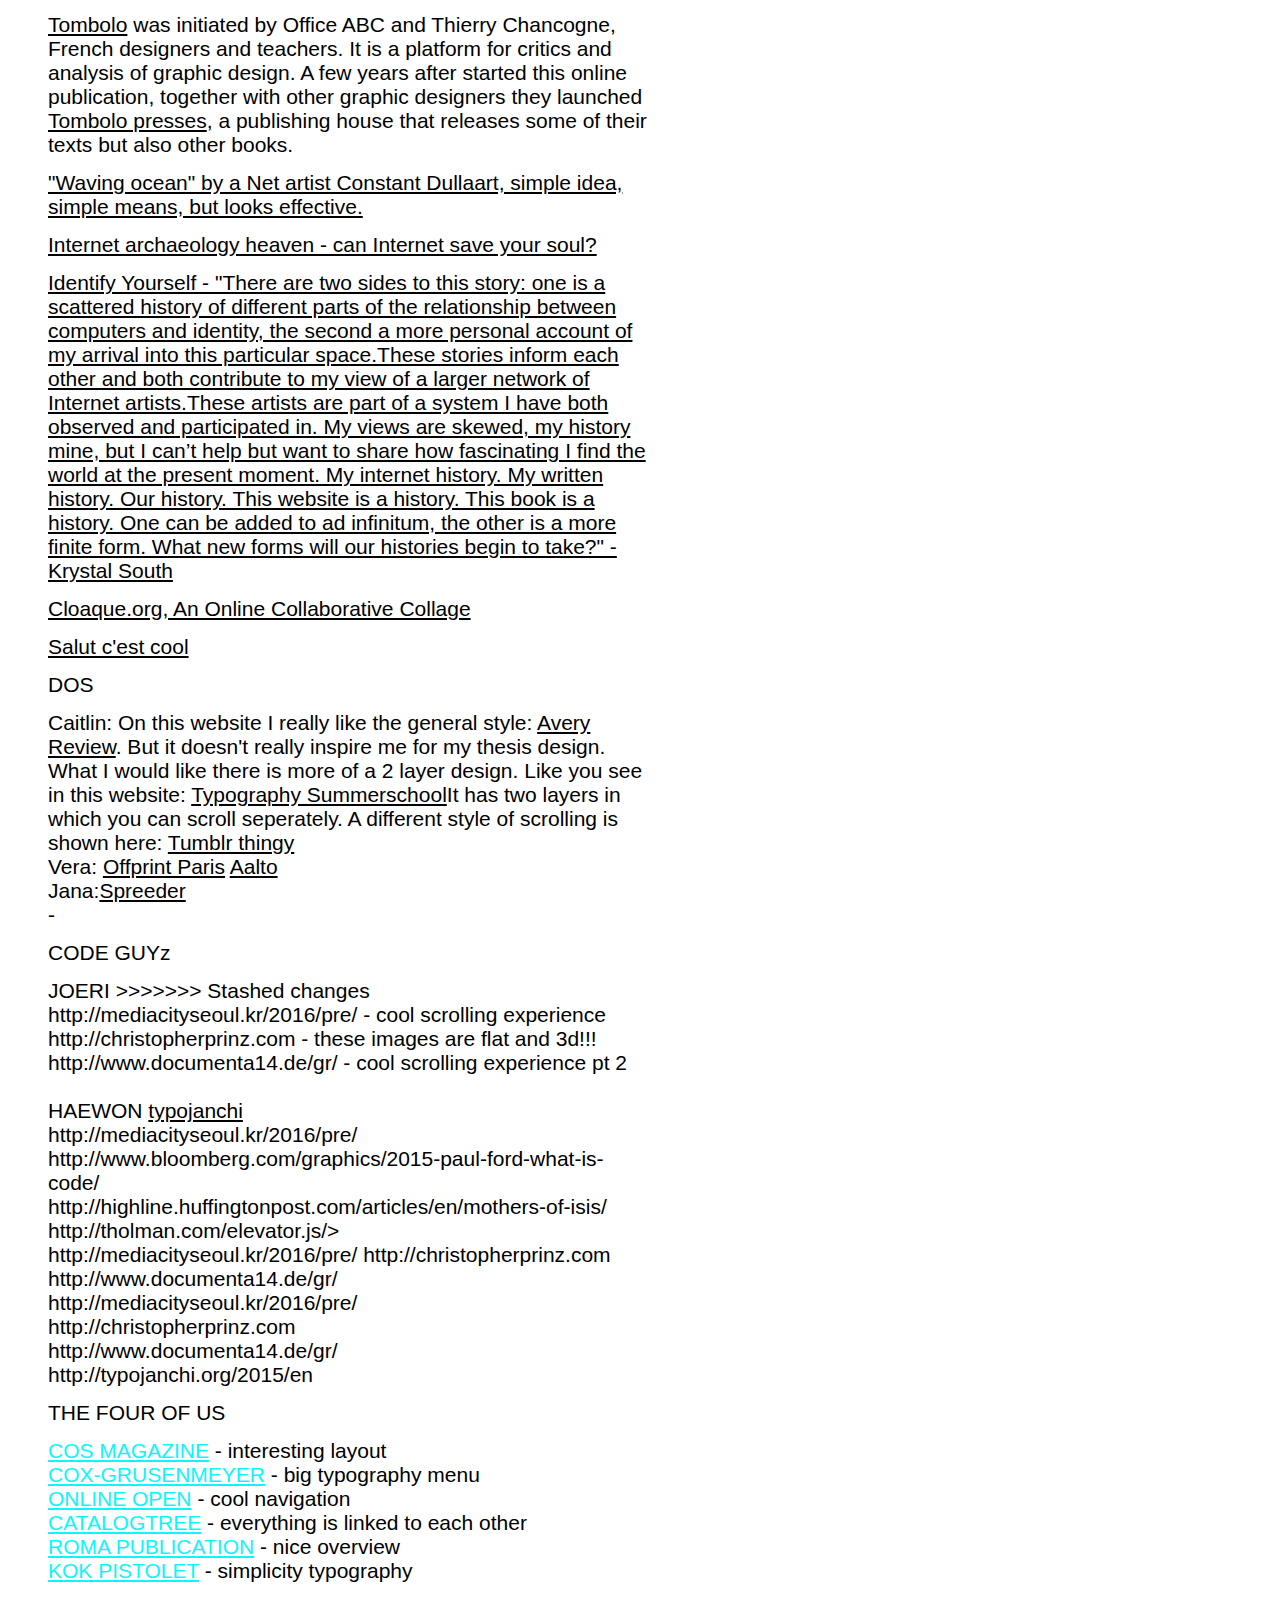
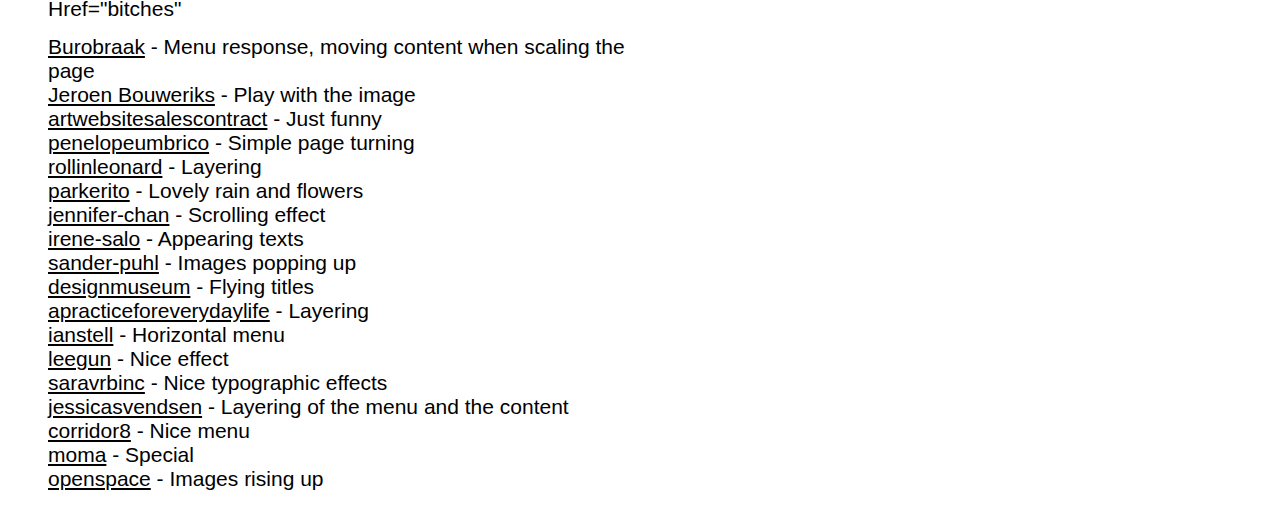
==== commit 9caea906: "Add my lecture notes + some paragraph signs" ====
--- a/references.html
+++ b/references.html
@@ -9,7 +9,7 @@
         <link rel="stylesheet" type="text/css" href="css/normalize.css" />
         <link rel="stylesheet" type="text/css" href="css/style.css" />
     </head>
-    <body background = "pik.gif">
+    <body>
         <header>
             <h1>KABK Graphic Design Thèses</h1>
             <select>
@@ -19,10 +19,26 @@
         </header>
         <article>
 
-<p>Here’s some more leads… You could start with journalists are up to… <a href="http://www.nytimes.com/projects/2012/snow-fall/" title="Snow Fall: The Avalanche at Tunnel Creek - Multimedia Feature - NYTimes.com">Snow Fall</a> by the NYT has become something of a classic… They influenced a lot the whole long read genre… Als outside of journalism this has become a thing—Martijn showed this <a href="http://www.vpro.nl/zomergasten/gastenlijst/03-saskia-noort/" title="VPRO ZomerGastenlijst - Saskia Noort">rather baroque Dutch example</a>. I’m sure there are more exciting examples of digital reportage—did you come across them already?</p>
+<h2>References</h2>
+
+<p>Here’s some leads… You could start with journalists are up to… <a href="http://www.nytimes.com/projects/2012/snow-fall/" title="Snow Fall: The Avalanche at Tunnel Creek - Multimedia Feature - NYTimes.com">Snow Fall</a> by the NYT has become something of a classic… They influenced a lot the whole long read genre… Als outside of journalism this has become a thing—Martijn showed this <a href="http://www.vpro.nl/zomergasten/gastenlijst/03-saskia-noort/" title="VPRO ZomerGastenlijst - Saskia Noort">rather baroque Dutch example</a>. I’m sure there are more exciting examples of digital reportage—did you come across them already?</p>
 
 <p>But at the same time you are no journalists. You are art students. So what are art students up to these days? The students in the school of Valence create their own blog where they focus on the dialogue: <a href="http://from.esad-gv.fr/to/" title="From—To">From—To</a>. Students write to other students, teacher, guest teachers, sometimes to someone outside of the graphic design field. The subject always has to do with their thesis or their final exam project. Sometimes the addresees write back; this becomes its own post.<br/>
 This is not the only platform the students have at their disposition, even if it is the one where the students have the most control. The school also publishes, in collaboration with publisher B42, extracts from student theses. These paper publication follow a more traditional editorial proces: <a href="http://editions-b42.com/books/txt/" title="ÉDITIONS B42 ♦● .TXT">txt</a>, <a href="http://editions-b42.com/books/txt-2/" title="ÉDITIONS B42 ♦● .TXT 2">txt #2</a>. It is interesting to imagine how these two modes of publishing work together. What possibilities do other schools offer for student publishing?</p>
+
+<p>Of course when school is done graphic designers keep publishing. Designers today show a great love for the production and publishing of printed matter especially. Many a risograph printer is rescued from rusty sheds. But how does this enthousiasm for self-publishing translate to the web?</p>
+
+<p><a href="http://www.bat-editions.net/" title="BAT stands for Books, Art and Texts">BAT éditions</a> is an interesting example. They used to publish a really awesome magazine called <a href="http://www.bat-editions.net/%E2%88%86%E2%85%84%E2%8E%88.html" title="∆⅄⎈">∆⅄⎈</a>. But having a paper magazine is also difficult when you want to have your texts out there. Distribution is expensive and time consuming. In addition, funding bodies are now more eager to finance on-line publishing experiments than they are eager to finance print publishing.
+    
+<p>So BAT has switched to an online platform <a href="http://f-u-t-u-r-e.org/" title="&lt;o&gt; future &lt;o&gt;">&lt;o&gt; future &lt;o&gt;</a> (they somehow like ungoogleable names). On &lt;o&gt; future &lt;o&gt;, texts get published as soon as the copy-editing process is done. The site is a growing corpus of texts, that can be easily read and shared.</p>
+
+<p>At the same time, BAT still makes paper publications—a difficult habit to shake off! But the position these publications take has changed in their output. The online platform here has become something of a starting point.</p>
+
+<p>The publication <a href="http://f-u-t-u-r-e.org/r/C_The-Play_Play-1967-2014_EN.md" title="&lt;o&gt; future &lt;o&gt; → The Play, Big Book">The Play, Big Book</a> consists in part of facsimiles, collated in inDesign. But another part is <a href="http://f-u-t-u-r-e.org/r/06_Elodie_Royer_Yoann_Gourmel_The_Play_EN.md" title="&lt;o&gt; future &lt;o&gt; → Élodie Royer &amp; Yoann Gourmel, The Play">a text by Élodie Royer &amp; Yoann Gourmel</a>, that was already published on &lt;o&gt; future &lt;o&gt;. They layout of this text was done with CSS and HTML, using the website, and then integrated into the larger publication.</p>
+
+<p>So BAT has made a shift: where there website was first mainly a vitrine for their print publications, it now has become a place where they publish directly, and even a tool that has become part of their print workflow.</p>
+
+<p>Do you know more editors of print publications who have embraced the web?</p>
 
 <p>AN ORGANISED CRIME GANG</p>
 <p><a href="http://www.t-o-m-b-o-l-o.eu/" title="T-o-m-b-o-l-o">Tombolo</a> was initiated by Office ABC and Thierry Chancogne, French designers and teachers. It is a platform for critics and analysis of graphic design. A few years after started this online publication, together with other  graphic designers they launched <a href="http://presses.t-o-m-b-o-l-o.eu/" title="T-o-m-b-o-l-o presses">Tombolo presses</a>, a publishing house that releases some of their texts but also other books.</p>
@@ -32,28 +48,28 @@
 <p><a href="http://idyrself.com/"> Identify Yourself - "There are two sides to this story: one is a scattered history of different parts of the relationship between computers and identity, the second a more personal account of my arrival into this particular space.These stories inform each other and both contribute to my view of a larger network of Internet artists.These artists are part of a system I have both observed and participated in. My views are skewed, my history mine, but I can’t help but want to share how fascinating I find the world at the present moment. My internet history. My written history. Our history. This website is a history. This book is a history. One can be added to ad infinitum, the other is a more finite form. What new forms will our histories begin to take?" - Krystal South</a></p>
 <p><a href="http://cloaque.org/"> Cloaque.org, An Online Collaborative Collage </a></p>
 
-<a href="http://www.salutcestcool.com/" title="salut c'est cool">Salut c'est cool</a>
+<p><a href="http://www.salutcestcool.com/" title="salut c'est cool">Salut c'est cool</a></p>
 
 <p>DOS</p>
 
-Caitlin: On this website I really like the general style: <a href="http://averyreview.com" title="Avery Review">Avery Review</a>. But it doesn't really inspire me for my thesis design. What I would like there is more of a 2 layer design. Like you see in this website:  <a href="http://typographysummerschool.org" title="Typography Summerschool">Typography Summerschool</a>It has two layers in which you can scroll seperately. A different style of scrolling is shown here: <a href="http://inreproductionoftangiblethings.tumblr.com" title="Tumblr thingy">Tumblr thingy</a>
+<p>Caitlin: On this website I really like the general style: <a href="http://averyreview.com" title="Avery Review">Avery Review</a>. But it doesn't really inspire me for my thesis design. What I would like there is more of a 2 layer design. Like you see in this website:  <a href="http://typographysummerschool.org" title="Typography Summerschool">Typography Summerschool</a>It has two layers in which you can scroll seperately. A different style of scrolling is shown here: <a href="http://inreproductionoftangiblethings.tumblr.com" title="Tumblr thingy">Tumblr thingy</a>
 <br>
 
 Vera: <a href="http://offprintparis.com" title="Offprint Paris">Offprint Paris</a> <a href="https://graphicdesign.aalto.fi" title="aalto">Aalto</a>
 <br>
 Jana:<a href="http://www.spreeder.com/app.php?intro=1" title="Spreeder">Spreeder</a> <br>
--
+-</p>
 
-<p>HIER SCHRIJFT GROEP 3</p>
+<p class="group3title">CODE GUYz</p>
 
-JOERI
+<p>JOERI
 >>>>>>> Stashed changes
 http://mediacityseoul.kr/2016/pre/ - cool scrolling experience<br/>
 http://christopherprinz.com - these images are flat and 3d!!!<br/>
 http://www.documenta14.de/gr/ - cool scrolling experience pt 2<br/>
 <br/>
-HAE
-http://typojanchi.org/2015/en<br/>
+HAEWON
+<a href="http://typojanchi.org/2015/en" title="typojanchi">typojanchi</a> <br/>
 http://mediacityseoul.kr/2016/pre/</br>
 http://www.bloomberg.com/graphics/2015-paul-ford-what-is-code/</br>
 http://highline.huffingtonpost.com/articles/en/mothers-of-isis/</br>
@@ -70,36 +86,38 @@
 http://mediacityseoul.kr/2016/pre/ </br>
 http://christopherprinz.com </br>
 http://www.documenta14.de/gr/ </br>
-http://typojanchi.org/2015/en </br>
+http://typojanchi.org/2015/en </br></p>
 
 
 <p>THE FOUR OF US</p>
-<agroup4 href="http://www.cosstores.com/nl/Magazine">COS MAGAZINE</agroup4> - interesting layout </br>
-<agroup4 href="http://www.cox-grusenmeyer.com">COX-GRUSENMEYER</agroup4> - big typography menu </br>
-<agroup4 href="http://www.onlineopen.org/index.php">ONLINE OPEN</agroup4> - cool navigation</br>
-<agroup4 href="http://www.catalogtree.net">CATALOGTREE</agroup4> - everything is linked to each other</br>
-<agroup4 href="http://www.romapublications.org/Roma151-300.html">ROMA PUBLICATION</agroup4> - nice overview</br>
-<agroup4 href="http://kokpistolet.nl/">KOK PISTOLET</agroup4> - simplicity typography</br>
+<p><a class="group4" href="http://www.cosstores.com/nl/Magazine">COS MAGAZINE</a> - interesting layout </br>
+<a class="group4" href="http://www.cox-grusenmeyer.com">COX-GRUSENMEYER</a> - big typography menu </br>
+<a class="group4" href="http://www.onlineopen.org/index.php">ONLINE OPEN</a> - cool navigation</br>
+<a class="group4" href="http://www.catalogtree.net">CATALOGTREE</a> - everything is linked to each other</br>
+<a class="group4" href="http://www.romapublications.org/Roma151-300.html">ROMA PUBLICATION</a> - nice overview</br>
+<a class="group4" href="http://kokpistolet.nl/">KOK PISTOLET</a> - simplicity typography</br>
+</p>
 
-<p>HIER SCHRIJFT GROEP 5<br>
-<a href="www.burobraak.nl">Burobraak</a> - Menu response, moving content when scaling the page<br>
+<p>Href="bitches"</p>
+
+<p><a href="www.burobraak.nl">Burobraak</a> - Menu response, moving content when scaling the page<br>
 <a href="www.jeroenbouweriks.com">Jeroen Bouweriks</a> - Play with the image<br>
-<a href="http://www.artwebsitesalescontract.com">artwebsitesalescontract</a>- Just funny<br>
-<a href="http://www.penelopeumbrico.net/publications/publicationspage_catalogues_b.html"> penelopeumbrico</a>- Simple page turning<br>
-<a href="http://rollinleonard.com"> rollinleonard</a>- Layering<br>
-<a href="http://www.parkerito.com">parkerito</a>- Lovely rain and flowers<br>
-<a href="http://jennifer-chan.com">jennifer-chan<a/>- Scrolling effect<br>
-<a href="http://kabk.github.io/govt-theses-15-irene-salo-beauty-in-unexpected-forms">irene-salo</a>- Appearing texts<br>
-<a href="http://kabk.github.io/govt-theses-15-sander-puhl-onder-het-oppervlak-under-the-surface">sander-puhl</a>- Images popping up<br>
-<a href="https://designmuseum.org/">designmuseum</a>- Flying titles<br>
-<a href="http://apracticeforeverydaylife.com/art-on-the-underground/what-is-the-city-but-the-people-publication/">apracticeforeverydaylife</a>- Layering<br>
-<a href="http://ianstell.com/Diagint">ianstell</a>- Horizontal menu<br>
-<a href="http://cargocollective.com/leegun/With-or-without-you-Poster">leegun</a>- Nice effect<br>
-<a href="http://saravrbinc.com/">saravrbinc</a>- Nice typographic effects<br>
-<a href="http://jessicasvendsen.com/">jessicasvendsen</a>- Layering of the menu and the content<br>
-<a href="http://www.corridor8.co.uk/online/">corridor8</a>- Nice menu<br>
-<a href="http://www.moma.org/interactives/exhibitions/2011/talktome/objects/145515/">moma</a>- Special<br> 
-<a href="http://openspace.sfmoma.org/">openspace</a>- Images rising up<br>
+<a href="http://www.artwebsitesalescontract.com">artwebsitesalescontract</a> - Just funny<br>
+<a href="http://www.penelopeumbrico.net/publications/publicationspage_catalogues_b.html"> penelopeumbrico</a> - Simple page turning<br>
+<a href="http://rollinleonard.com"> rollinleonard</a> - Layering<br>
+<a href="http://www.parkerito.com">parkerito</a> - Lovely rain and flowers<br>
+<a href="http://jennifer-chan.com">jennifer-chan<a/> - Scrolling effect<br>
+<a href="http://kabk.github.io/govt-theses-15-irene-salo-beauty-in-unexpected-forms">irene-salo</a> - Appearing texts<br>
+<a href="http://kabk.github.io/govt-theses-15-sander-puhl-onder-het-oppervlak-under-the-surface">sander-puhl</a> - Images popping up<br>
+<a href="https://designmuseum.org/">designmuseum</a> - Flying titles<br>
+<a href="http://apracticeforeverydaylife.com/art-on-the-underground/what-is-the-city-but-the-people-publication/">apracticeforeverydaylife</a> - Layering<br>
+<a href="http://ianstell.com/Diagint">ianstell</a> - Horizontal menu<br>
+<a href="http://cargocollective.com/leegun/With-or-without-you-Poster">leegun</a> - Nice effect<br>
+<a href="http://saravrbinc.com/">saravrbinc</a> - Nice typographic effects<br>
+<a href="http://jessicasvendsen.com/">jessicasvendsen</a> - Layering of the menu and the content<br>
+<a href="http://www.corridor8.co.uk/online/">corridor8</a> - Nice menu<br>
+<a href="http://www.moma.org/interactives/exhibitions/2011/talktome/objects/145515/">moma</a> - Special<br> 
+<a href="http://openspace.sfmoma.org/">openspace</a> - Images rising up<br>
 </p>
 
 
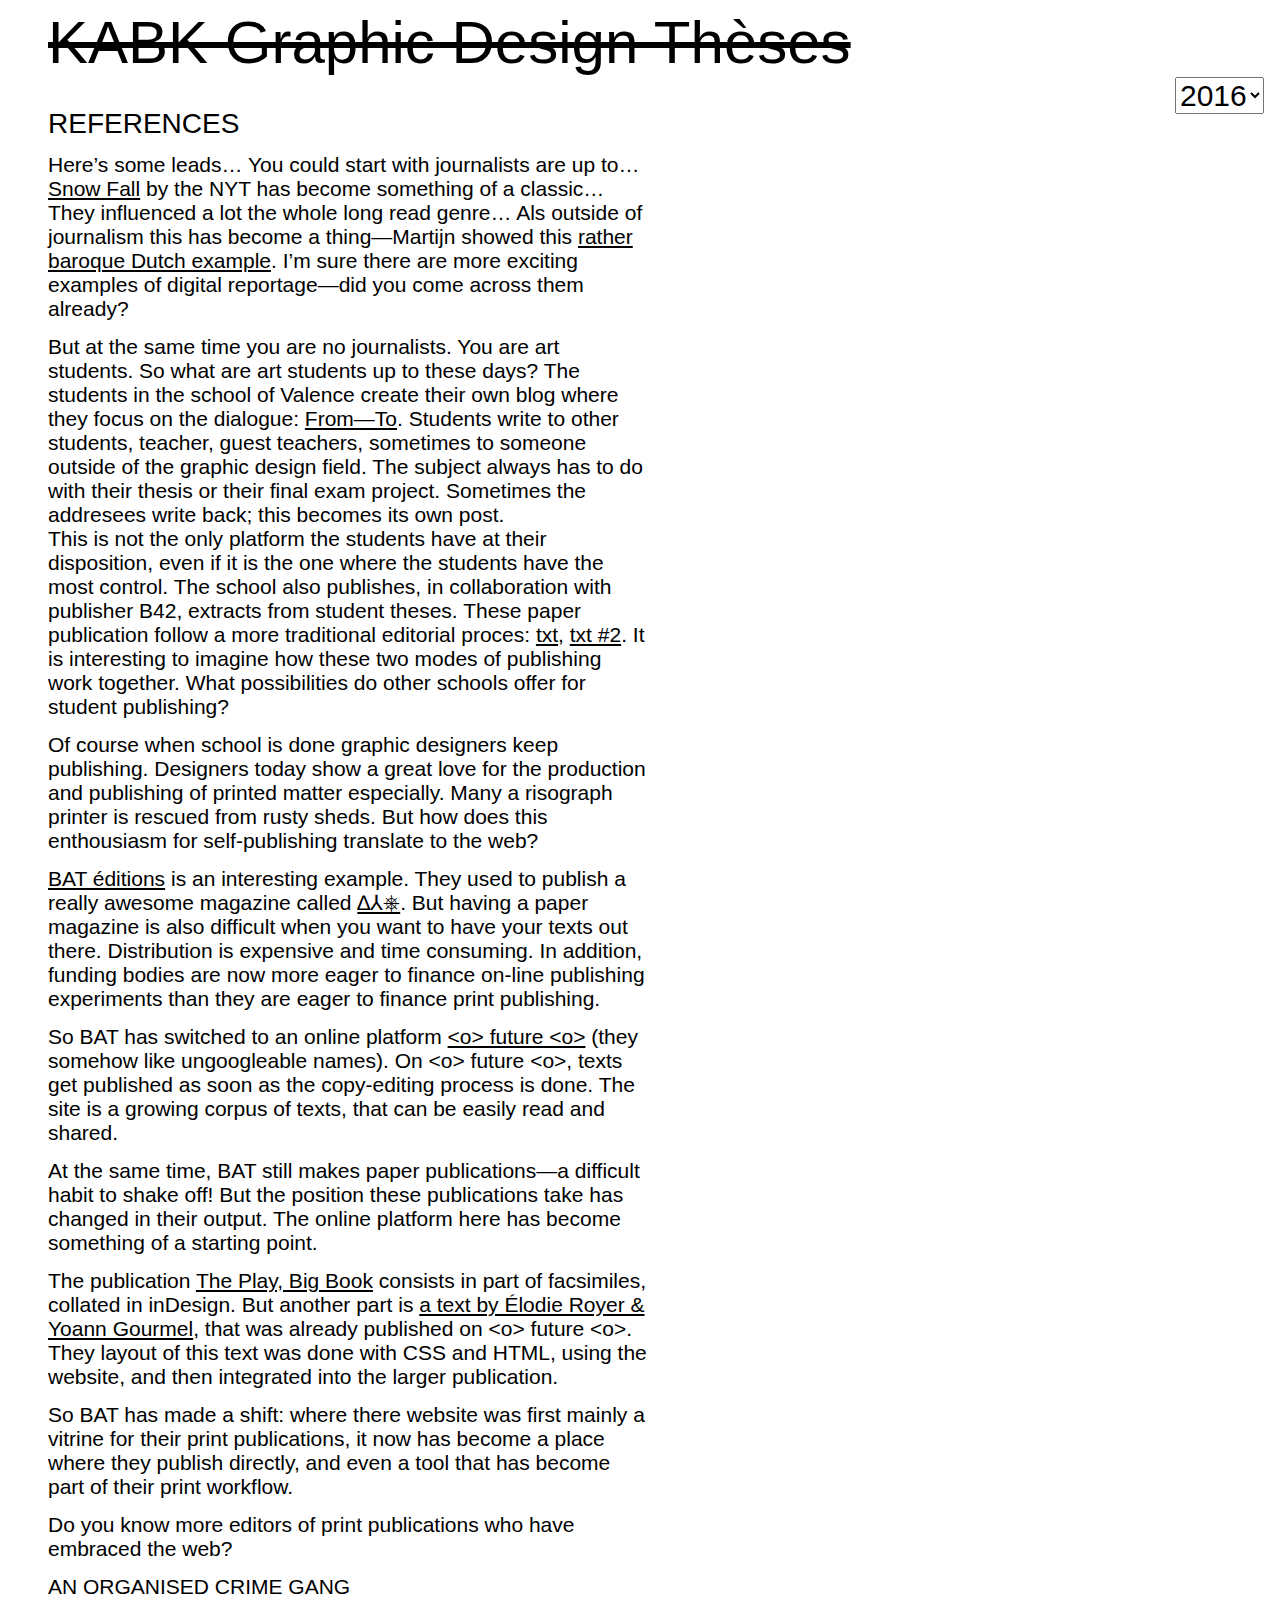
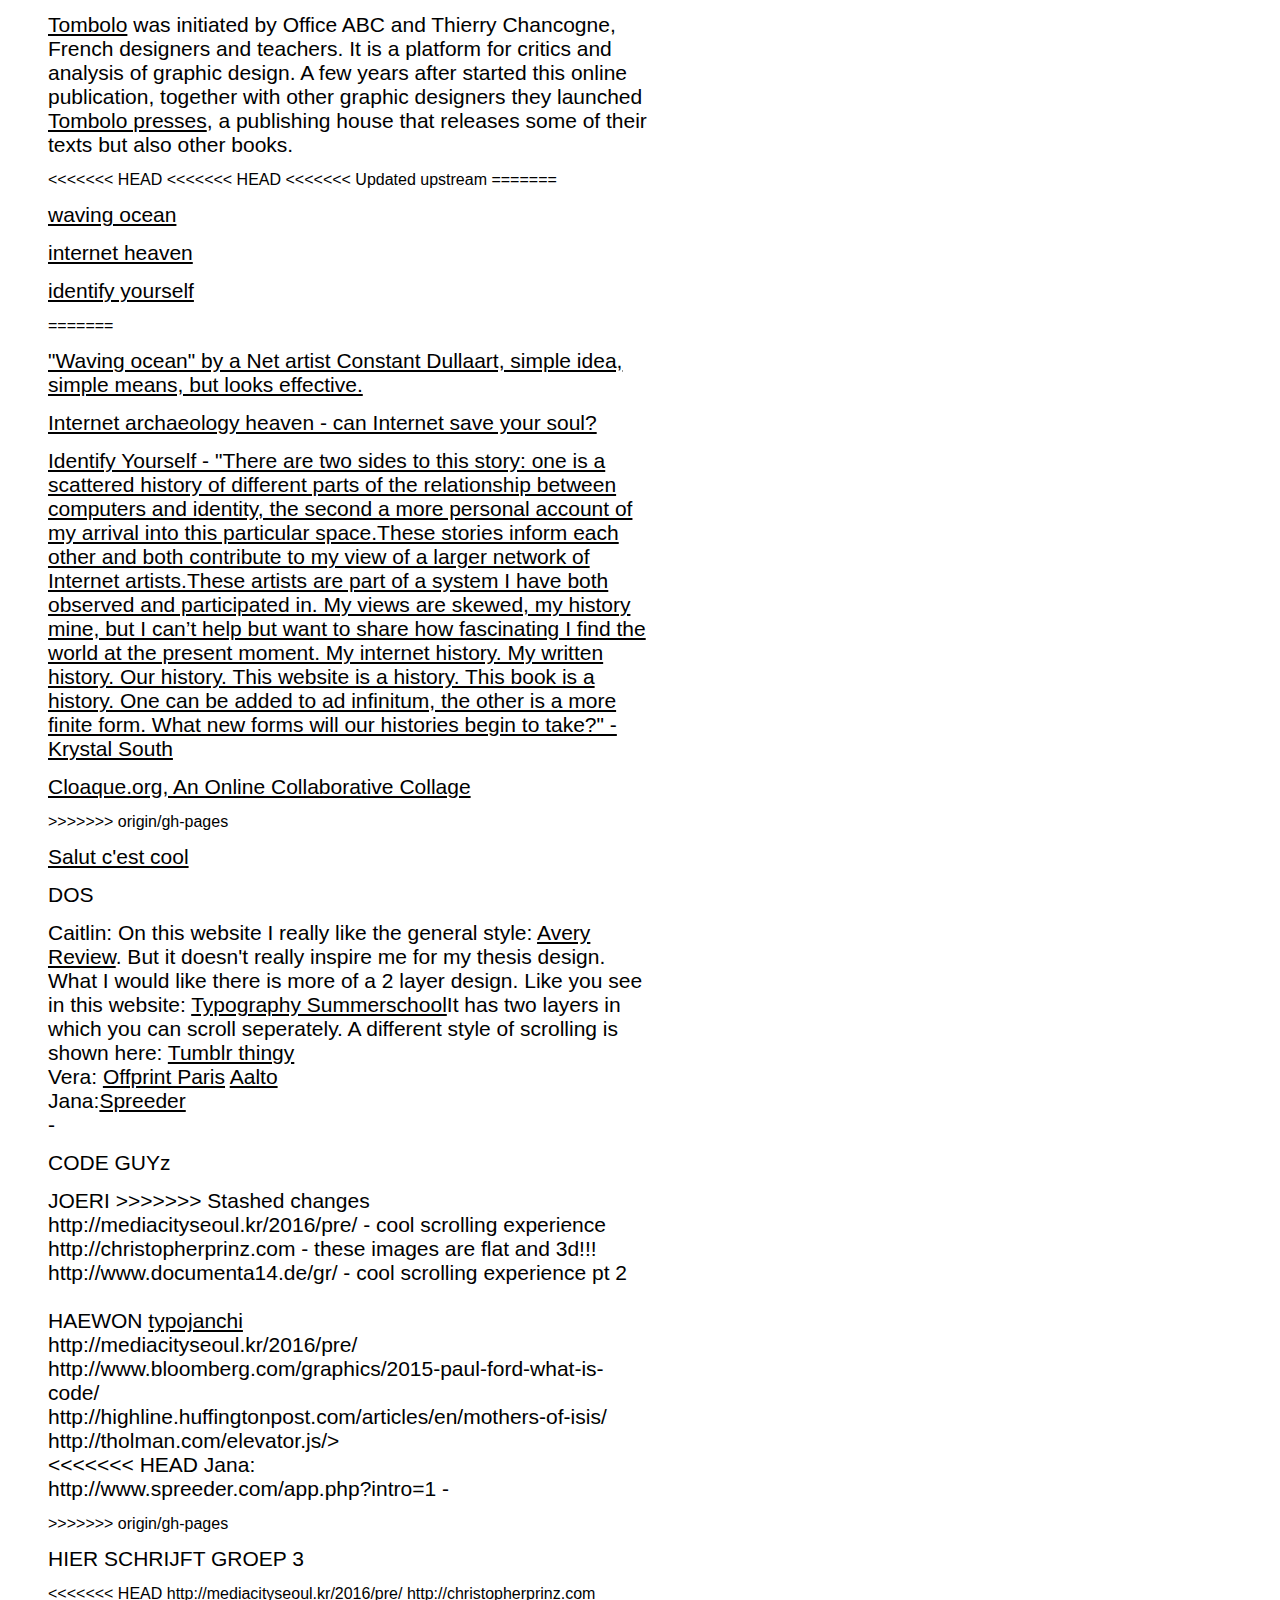
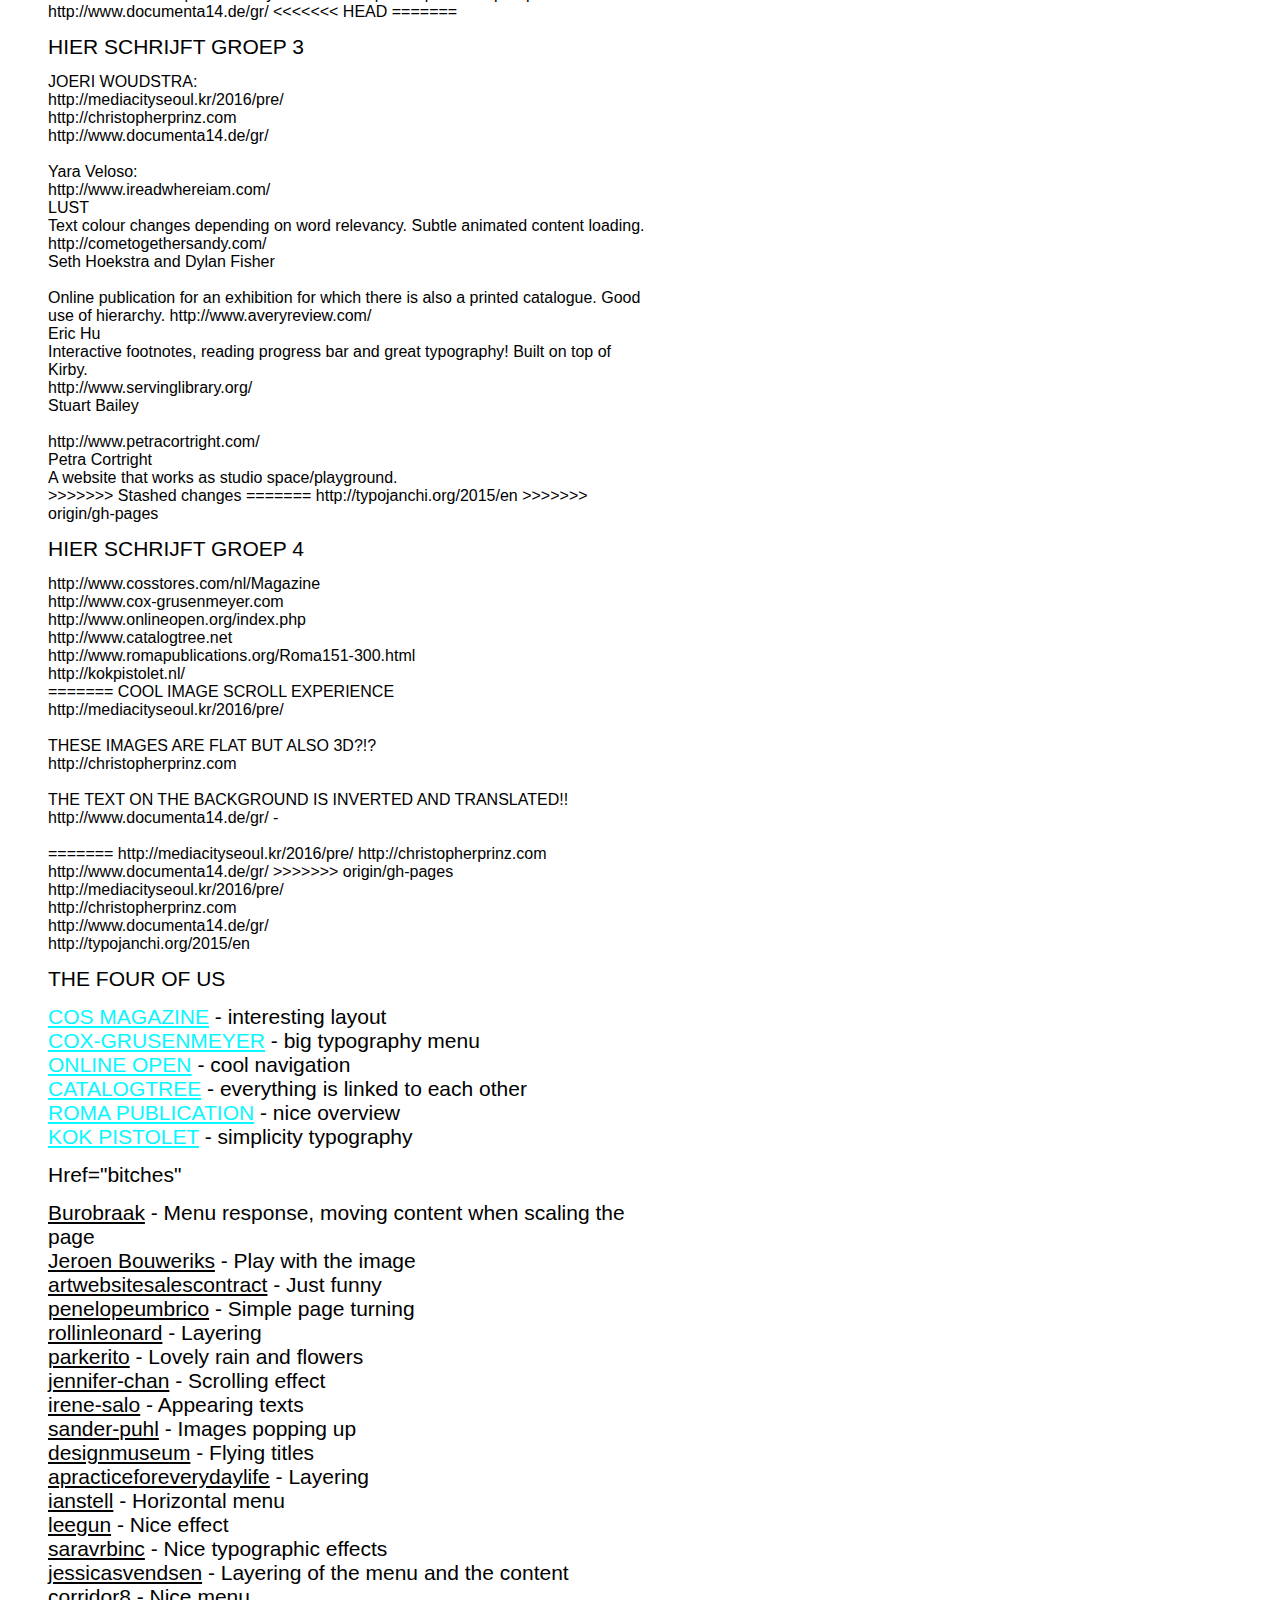
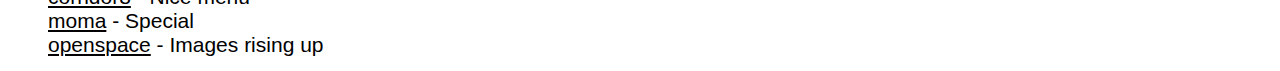
==== commit 3ce230bb: "nd" ====
--- a/references.html
+++ b/references.html
@@ -43,10 +43,19 @@
 <p>AN ORGANISED CRIME GANG</p>
 <p><a href="http://www.t-o-m-b-o-l-o.eu/" title="T-o-m-b-o-l-o">Tombolo</a> was initiated by Office ABC and Thierry Chancogne, French designers and teachers. It is a platform for critics and analysis of graphic design. A few years after started this online publication, together with other  graphic designers they launched <a href="http://presses.t-o-m-b-o-l-o.eu/" title="T-o-m-b-o-l-o presses">Tombolo presses</a>, a publishing house that releases some of their texts but also other books.</p>
 
+<<<<<<< HEAD
+<<<<<<< HEAD
+<<<<<<< Updated upstream
+=======
+<p><a href="http://wavingocean.com/"> waving ocean </a></p>
+<p><a href="http://heaven.internetarchaeology.org/"> internet heaven </a></p>
+<p><a href="http://idyrself.com/"> identify yourself </a></p>
+=======
 <p><a href="http://wavingocean.com/"> "Waving ocean" by a Net artist Constant Dullaart, simple idea, simple means, but looks effective.</a></p>
 <p><a href="http://heaven.internetarchaeology.org/"> Internet archaeology heaven - can Internet save your soul?</a></p>
 <p><a href="http://idyrself.com/"> Identify Yourself - "There are two sides to this story: one is a scattered history of different parts of the relationship between computers and identity, the second a more personal account of my arrival into this particular space.These stories inform each other and both contribute to my view of a larger network of Internet artists.These artists are part of a system I have both observed and participated in. My views are skewed, my history mine, but I can’t help but want to share how fascinating I find the world at the present moment. My internet history. My written history. Our history. This website is a history. This book is a history. One can be added to ad infinitum, the other is a more finite form. What new forms will our histories begin to take?" - Krystal South</a></p>
 <p><a href="http://cloaque.org/"> Cloaque.org, An Online Collaborative Collage </a></p>
+>>>>>>> origin/gh-pages
 
 <p><a href="http://www.salutcestcool.com/" title="salut c'est cool">Salut c'est cool</a></p>
 
@@ -76,12 +85,76 @@
 http://tholman.com/elevator.js/></br>
 
 
+<<<<<<< HEAD
+Jana:<br>
+http://www.spreeder.com/app.php?intro=1
+-
+</p>
+>>>>>>> origin/gh-pages
+<p>HIER SCHRIJFT GROEP 3</p>
+<<<<<<< HEAD
 http://mediacityseoul.kr/2016/pre/
 http://christopherprinz.com
 http://www.documenta14.de/gr/
-
-
-
+<<<<<<< HEAD
+=======
+<p>HIER SCHRIJFT GROEP 3</p> 
+
+JOERI WOUDSTRA: <br>
+http://mediacityseoul.kr/2016/pre/ <br>
+http://christopherprinz.com <br>
+http://www.documenta14.de/gr/ <br> <br>
+
+Yara Veloso: <br>
+http://www.ireadwhereiam.com/<br> LUST <br>
+Text colour changes depending on word relevancy. Subtle animated content loading.
+<br>
+http://cometogethersandy.com/<br> Seth Hoekstra and Dylan Fisher <br>
+<br>
+Online publication for an exhibition for which there is also a printed catalogue. Good use of hierarchy.
+http://www.averyreview.com/<br> Eric Hu <br>
+Interactive footnotes, reading progress bar and great typography! Built on top of Kirby.
+<br>
+http://www.servinglibrary.org/<br> Stuart Bailey <br>
+
+<br>
+http://www.petracortright.com/<br> Petra Cortright <br>
+A website that works as studio space/playground. 
+<br>
+
+
+
+>>>>>>> Stashed changes
+=======
+http://typojanchi.org/2015/en
+>>>>>>> origin/gh-pages
+
+<p>HIER SCHRIJFT GROEP 4</p>
+http://www.cosstores.com/nl/Magazine </br>
+http://www.cox-grusenmeyer.com </br> 
+http://www.onlineopen.org/index.php </br>
+http://www.catalogtree.net </br>
+http://www.romapublications.org/Roma151-300.html </br>
+http://kokpistolet.nl/ </br>
+=======
+
+COOL IMAGE SCROLL EXPERIENCE<br/>
+http://mediacityseoul.kr/2016/pre/ <br/>
+<br/>
+THESE IMAGES ARE FLAT BUT ALSO 3D?!?<br/>
+http://christopherprinz.com <br/>
+<br/>
+THE TEXT ON THE BACKGROUND IS INVERTED AND TRANSLATED!!<br/>
+http://www.documenta14.de/gr/ - <br/>
+<br/>
+=======
+http://mediacityseoul.kr/2016/pre/
+http://christopherprinz.com
+http://www.documenta14.de/gr/
+
+
+
+>>>>>>> origin/gh-pages
 
 http://mediacityseoul.kr/2016/pre/ </br>
 http://christopherprinz.com </br>
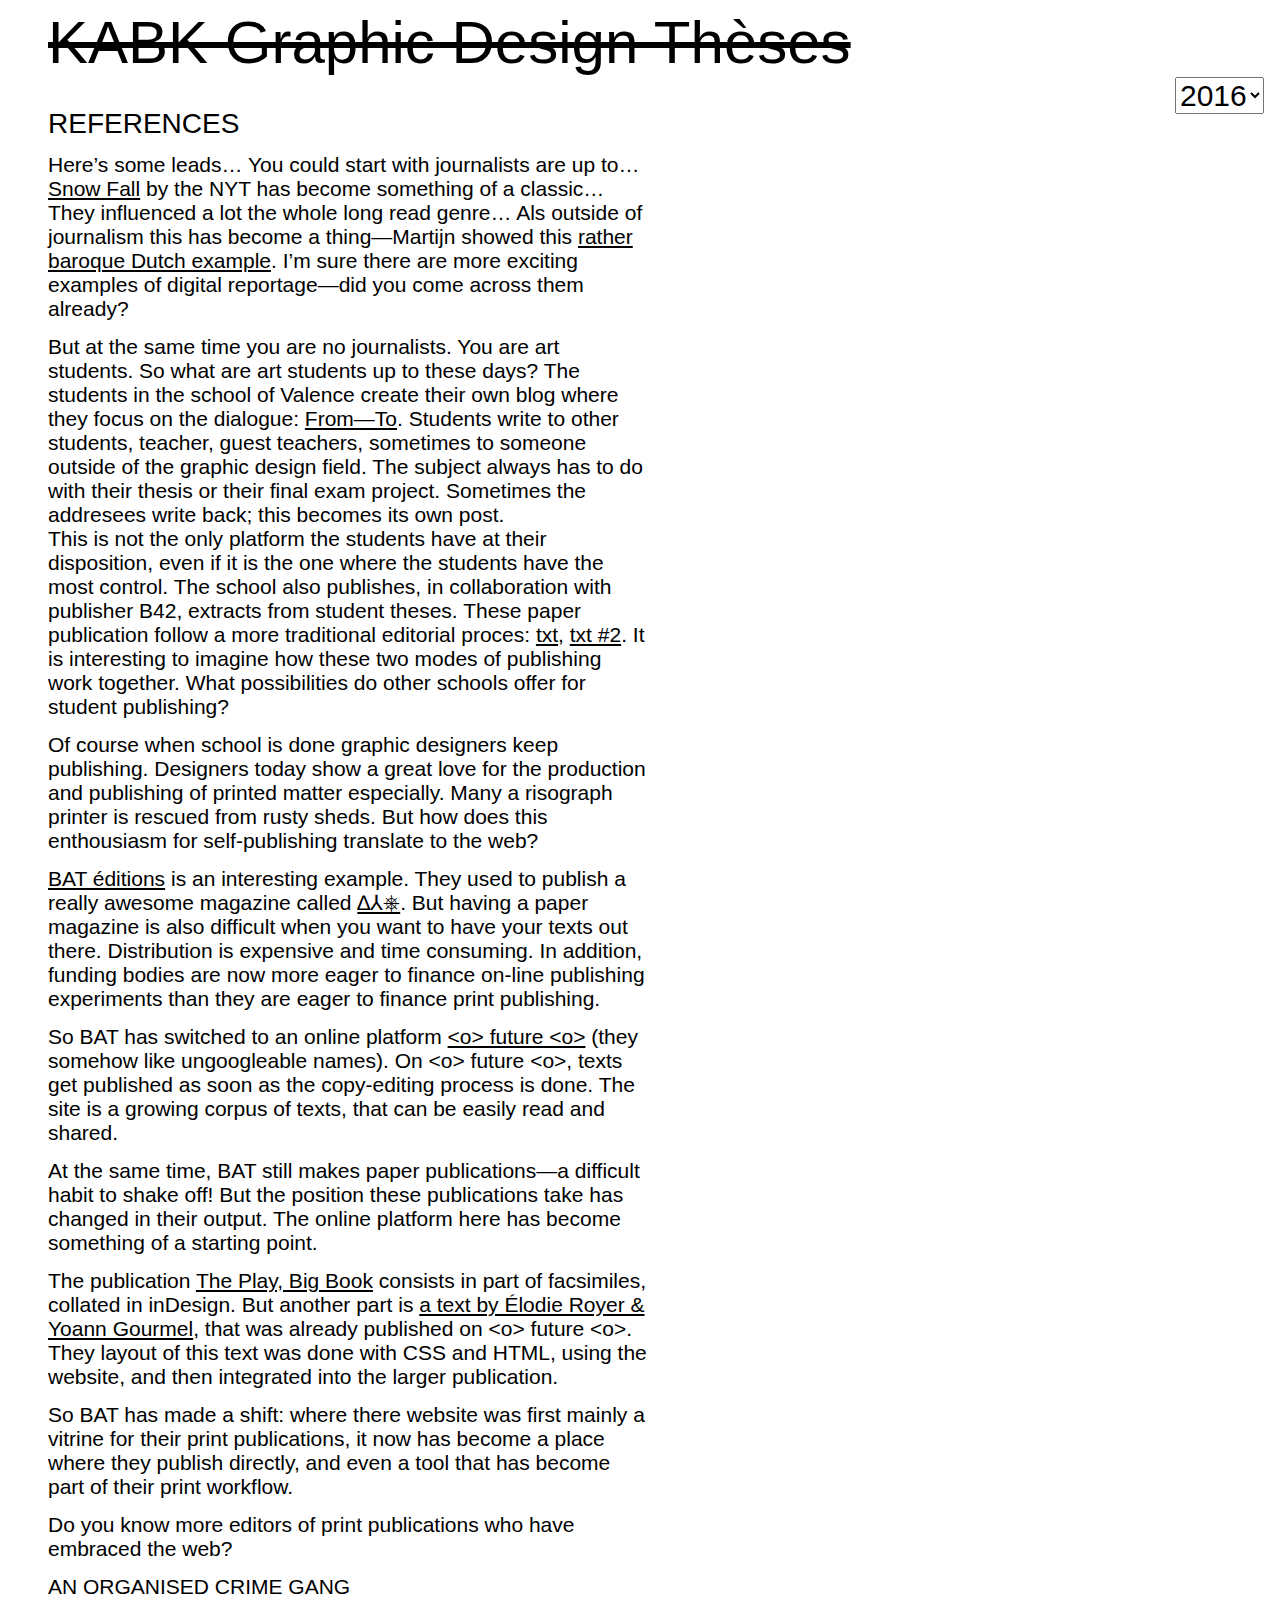
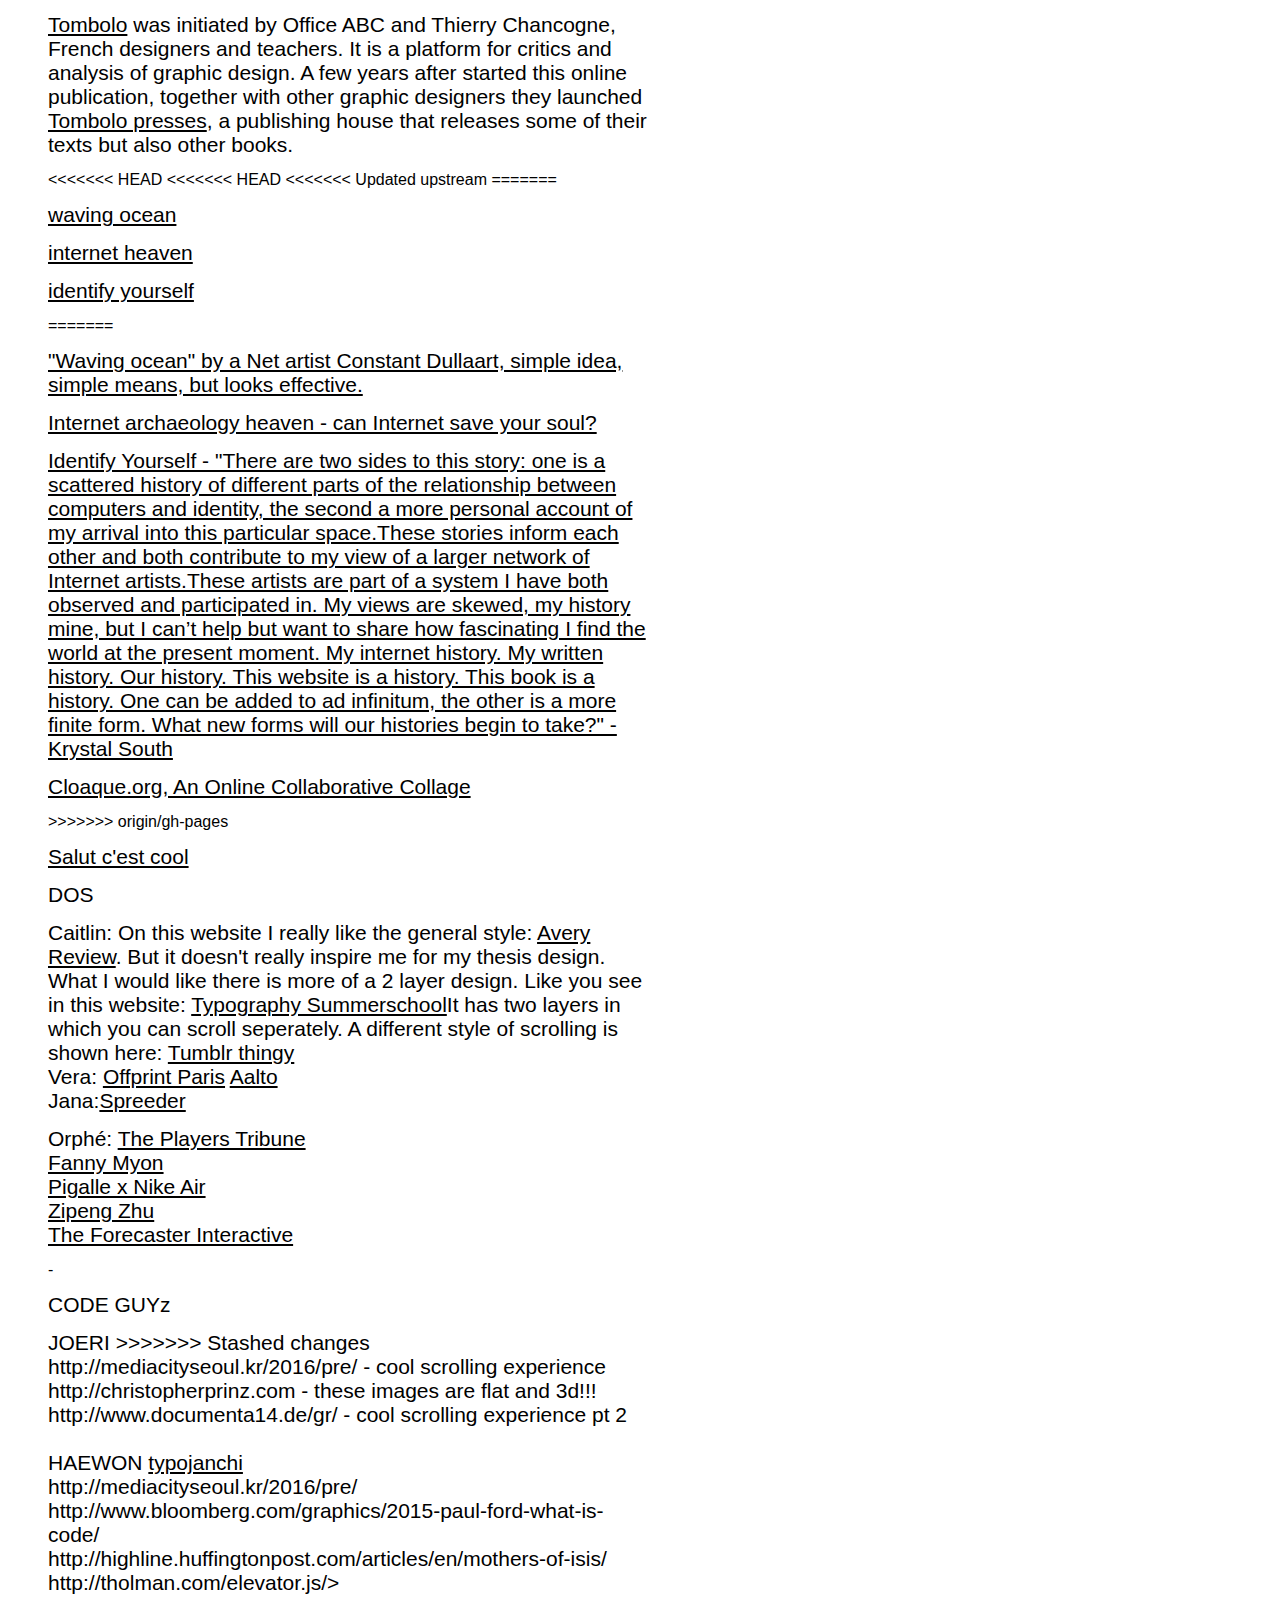
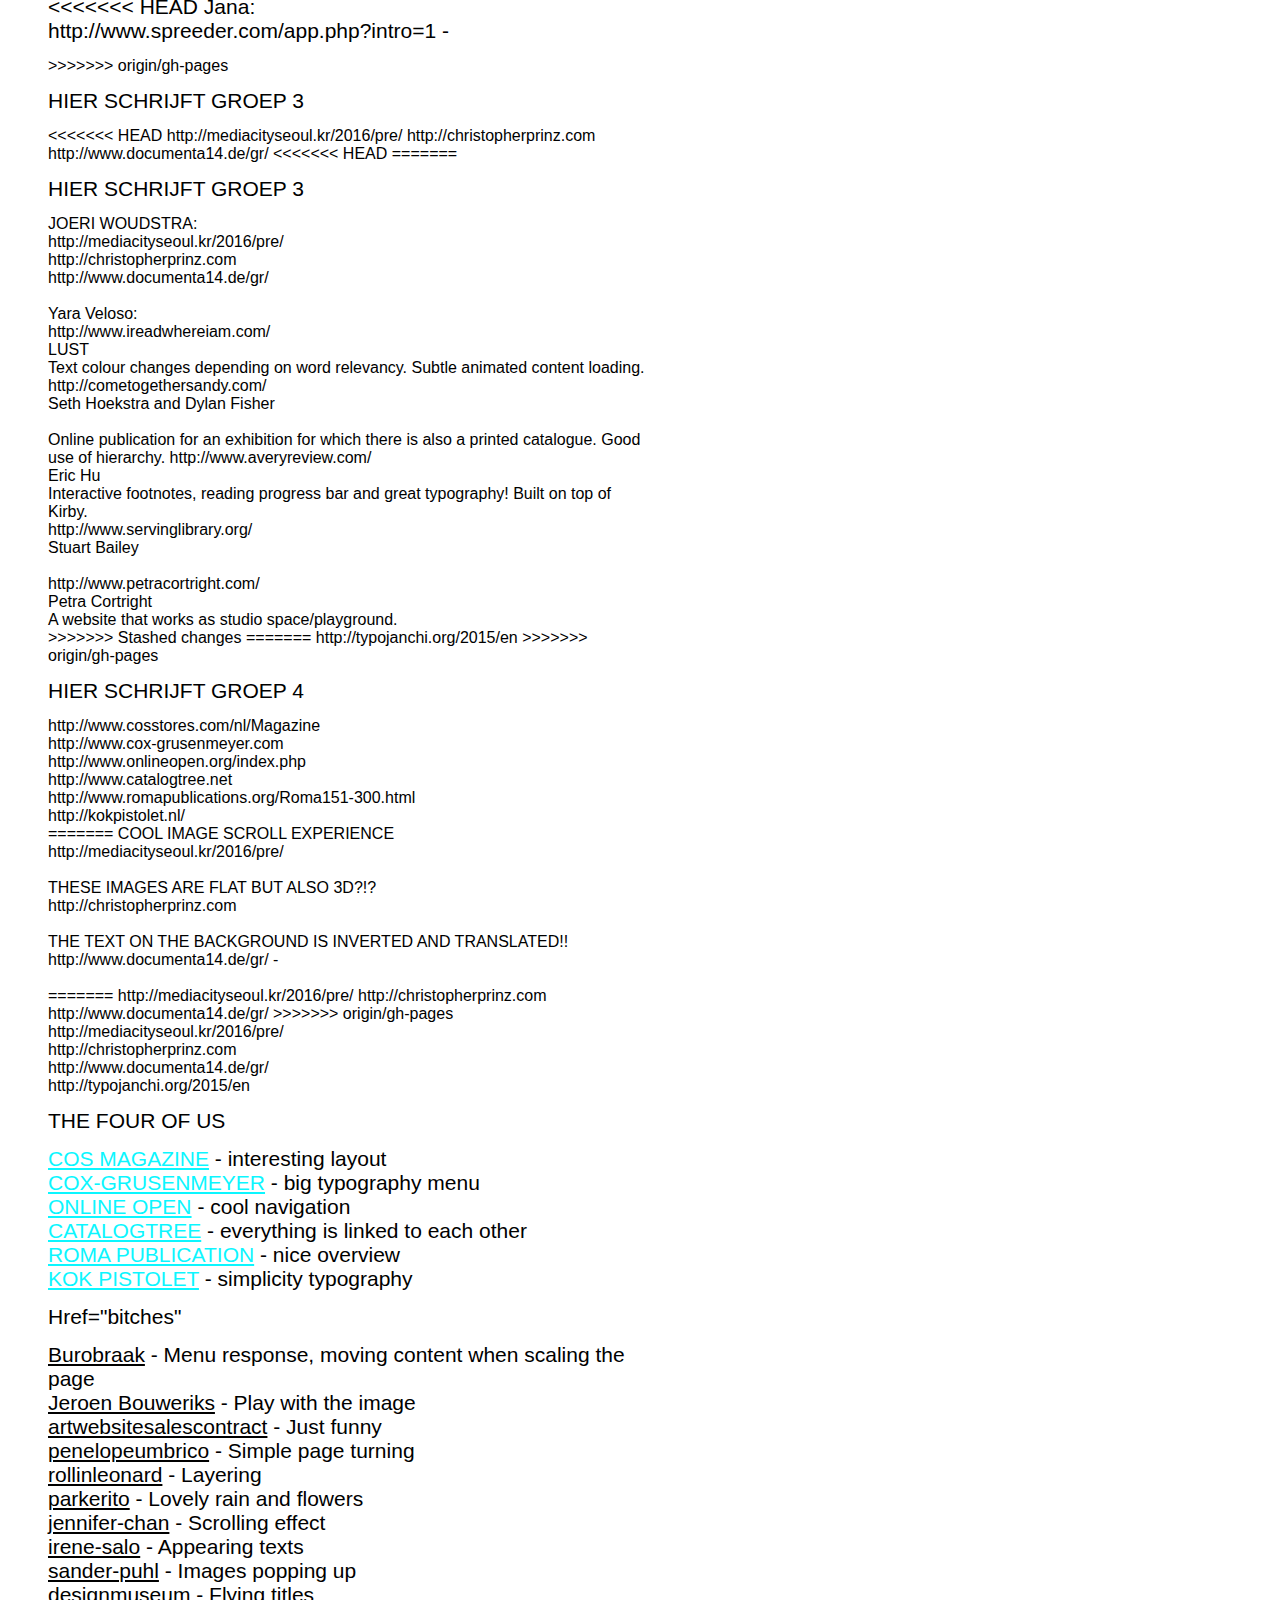
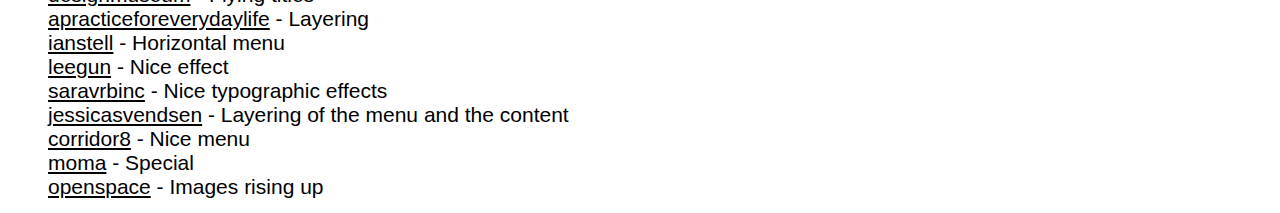
==== commit 1a05e1d7: "Merge branch 'gh-pages' of github.com:kabk/govt-theses-16 into gh-pages" ====
--- a/references.html
+++ b/references.html
@@ -67,6 +67,13 @@
 Vera: <a href="http://offprintparis.com" title="Offprint Paris">Offprint Paris</a> <a href="https://graphicdesign.aalto.fi" title="aalto">Aalto</a>
 <br>
 Jana:<a href="http://www.spreeder.com/app.php?intro=1" title="Spreeder">Spreeder</a> <br>
+<p>Orphé:
+<a href="http://www.theplayerstribune.com/" title="The Players Tribune">The Players Tribune</a> <br>
+<a href="http://fanny-myon.fr/" title="Fanny Myon">Fanny Myon</a> <br>
+<a href="http://www.pigallebasketball.com/" title="Pigalle x Nike Air">Pigalle x Nike Air</a> <br>
+<a href="http://zz-is.it/" title="Pigalle x Nike Air">Zipeng Zhu</a> <br>
+<a href="http://theforecaster-interactive.com/de/" title="The Forecaster Interactive">The Forecaster Interactive</a> <br></p>
+
 -</p>
 
 <p class="group3title">CODE GUYz</p>
